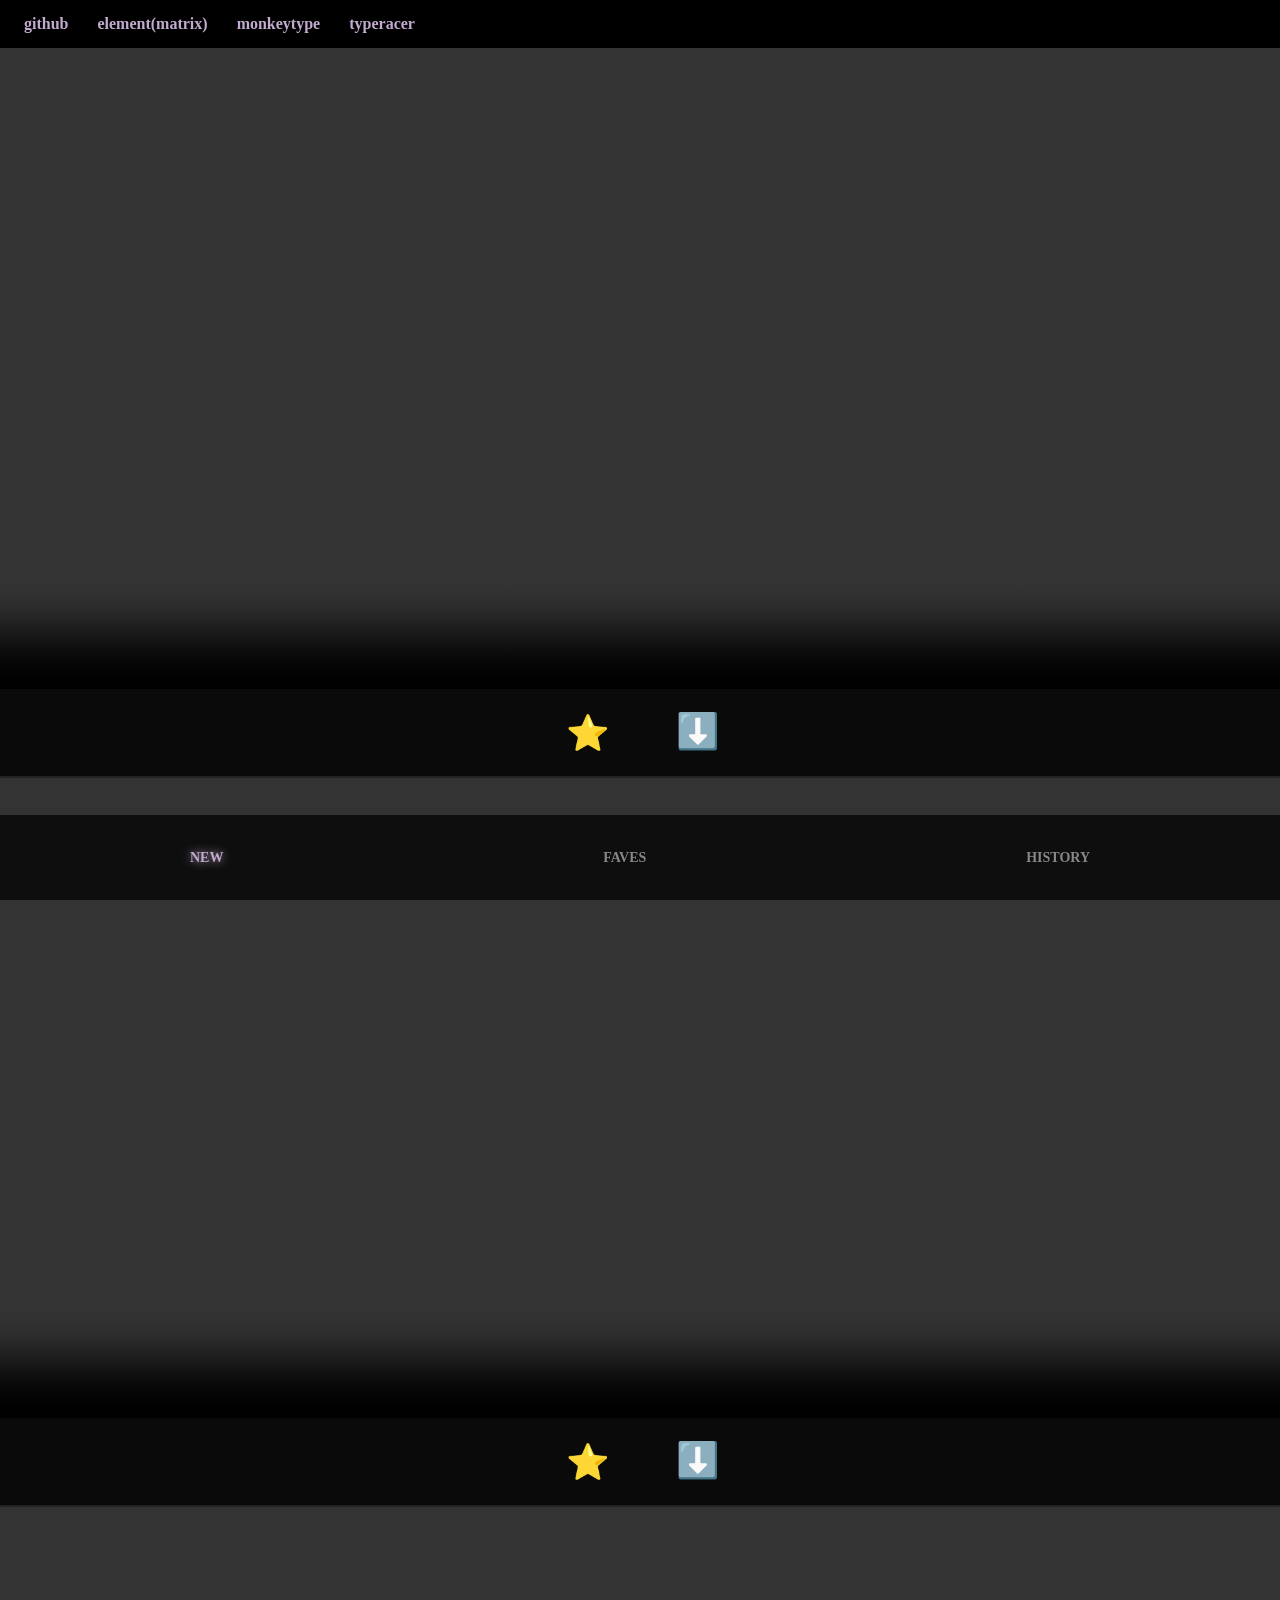
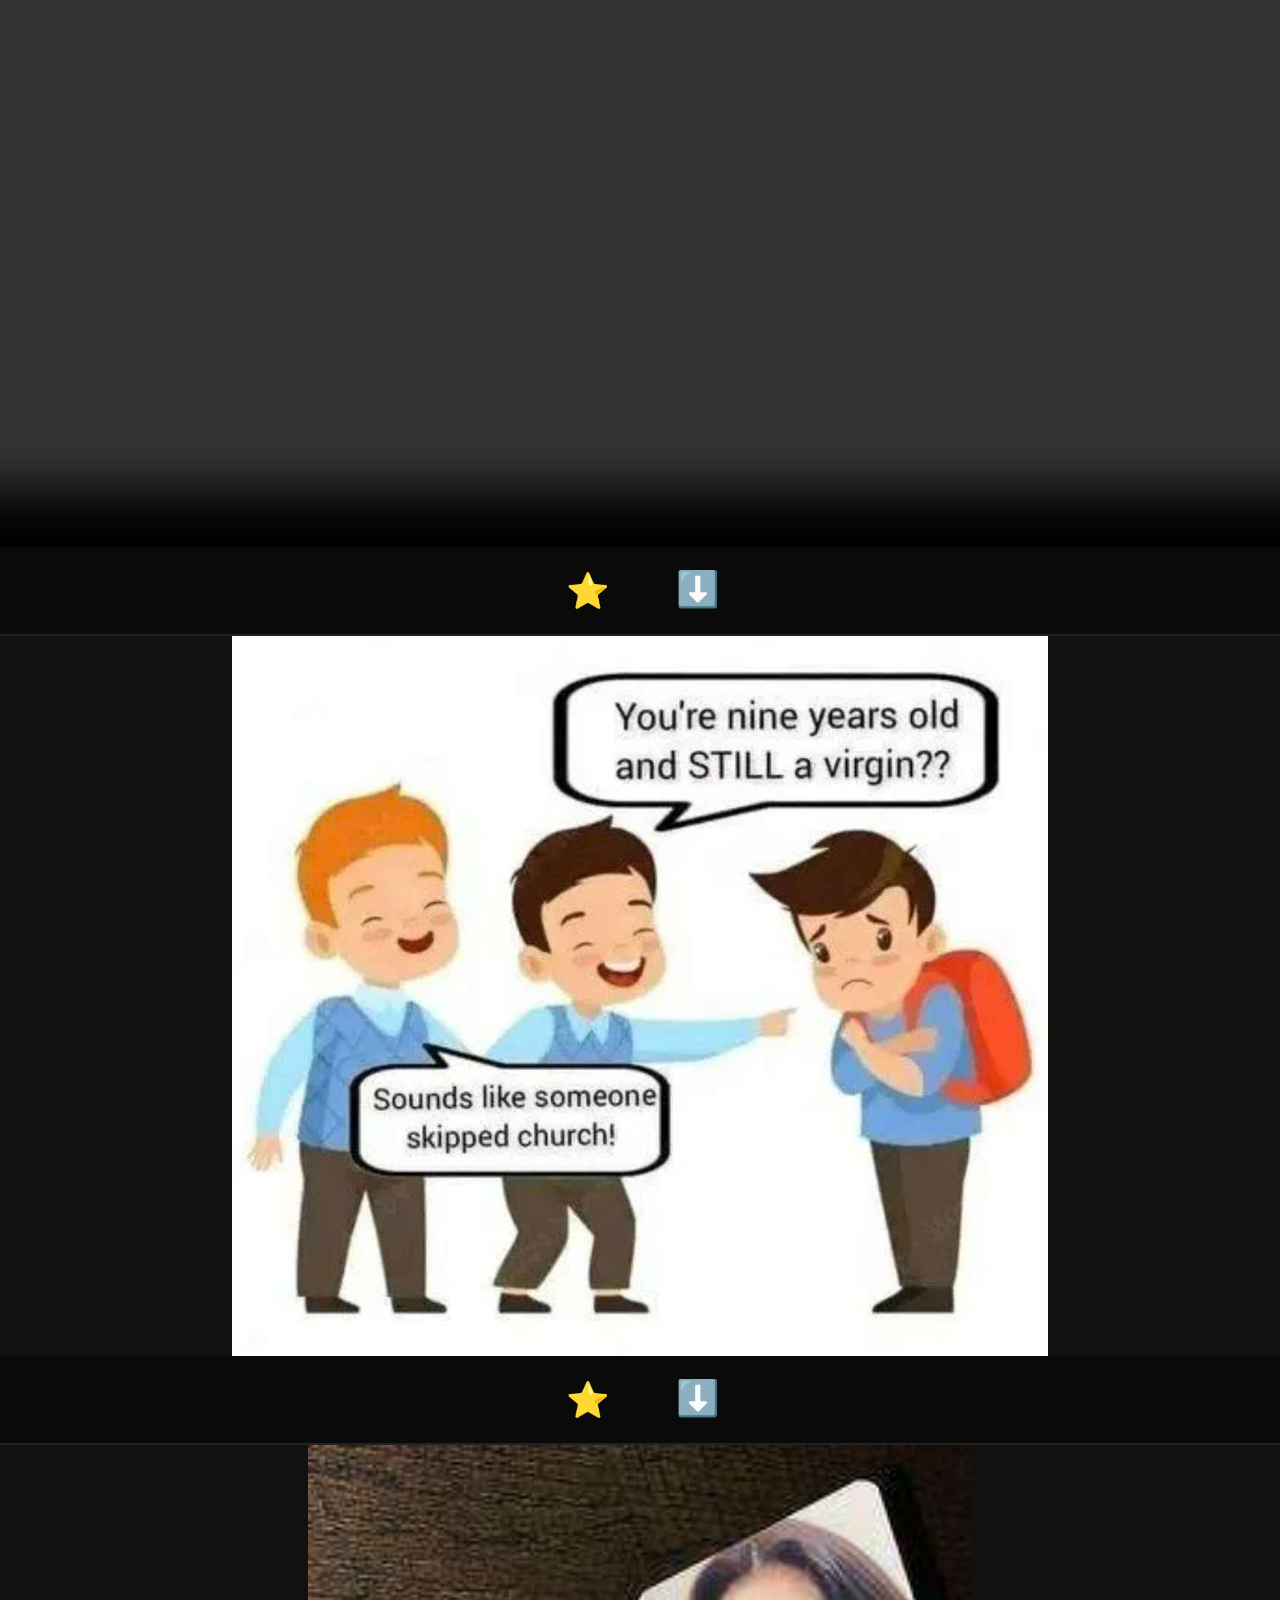
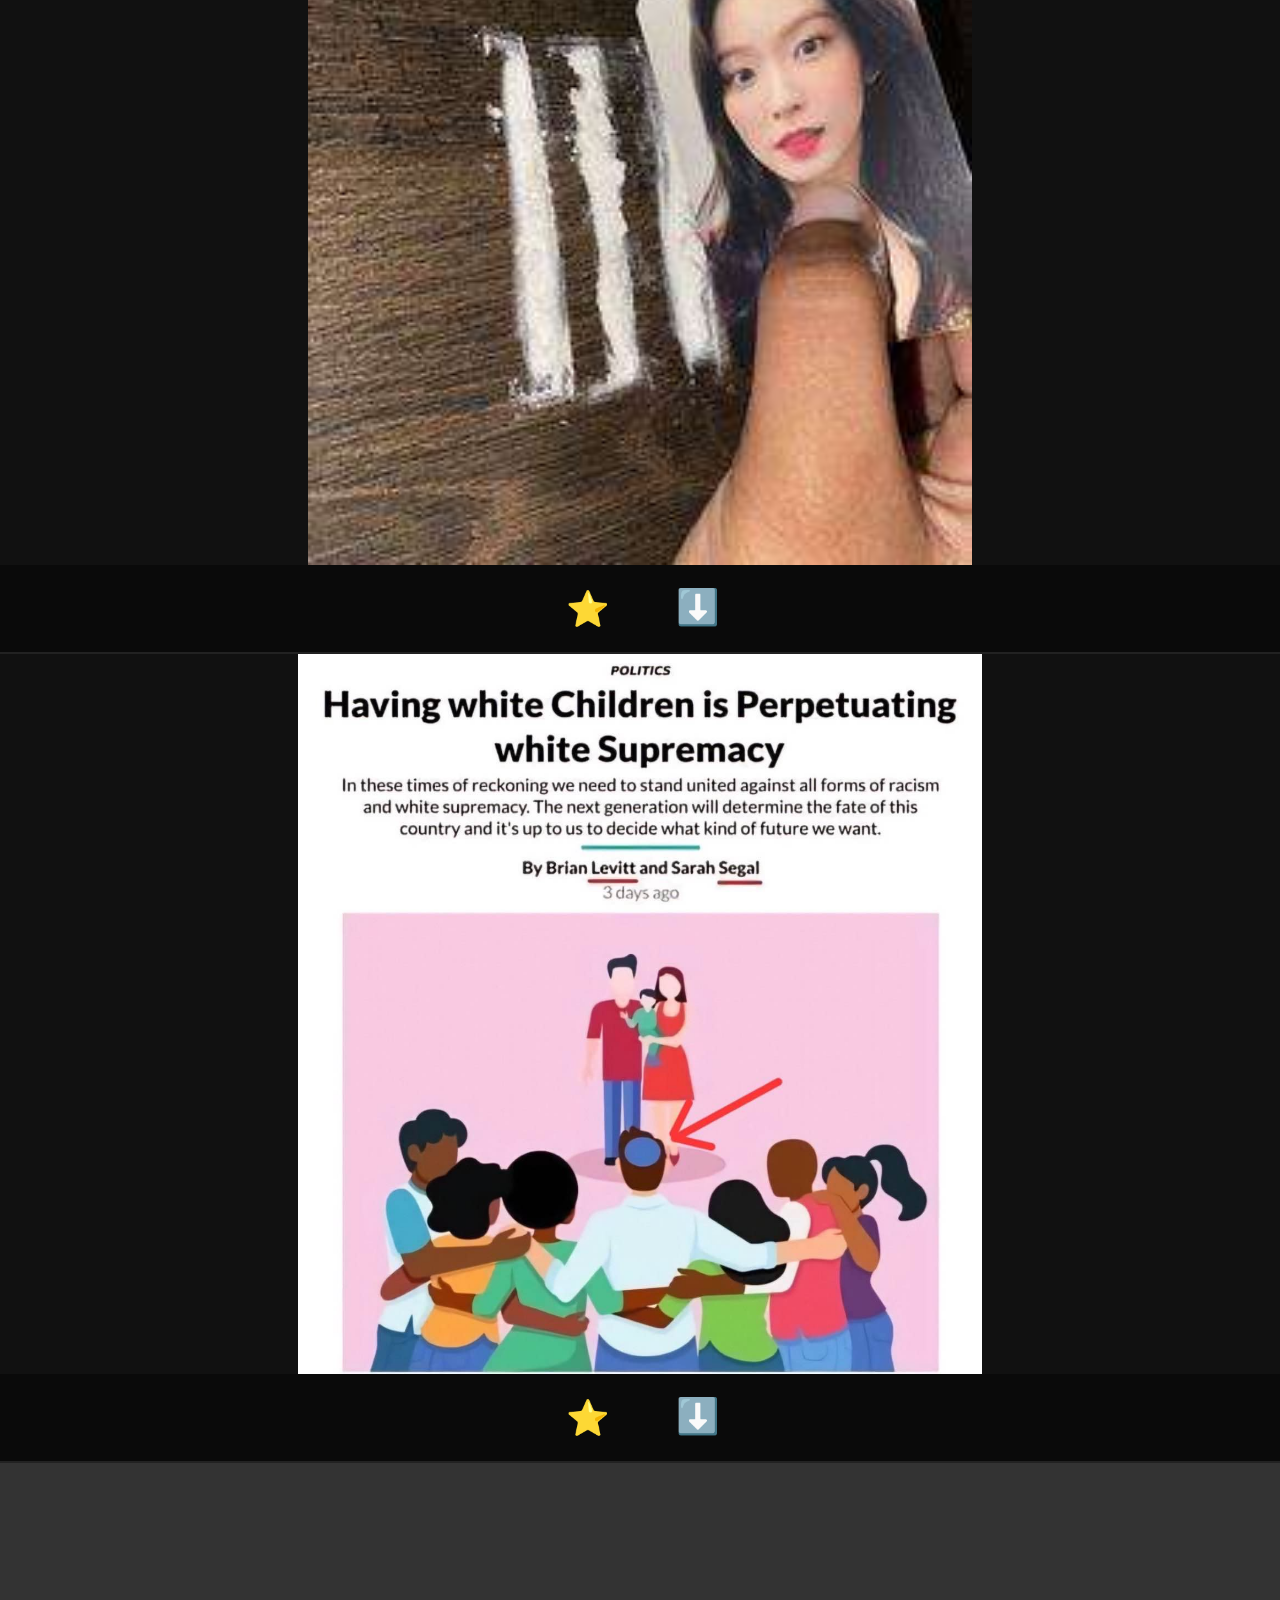
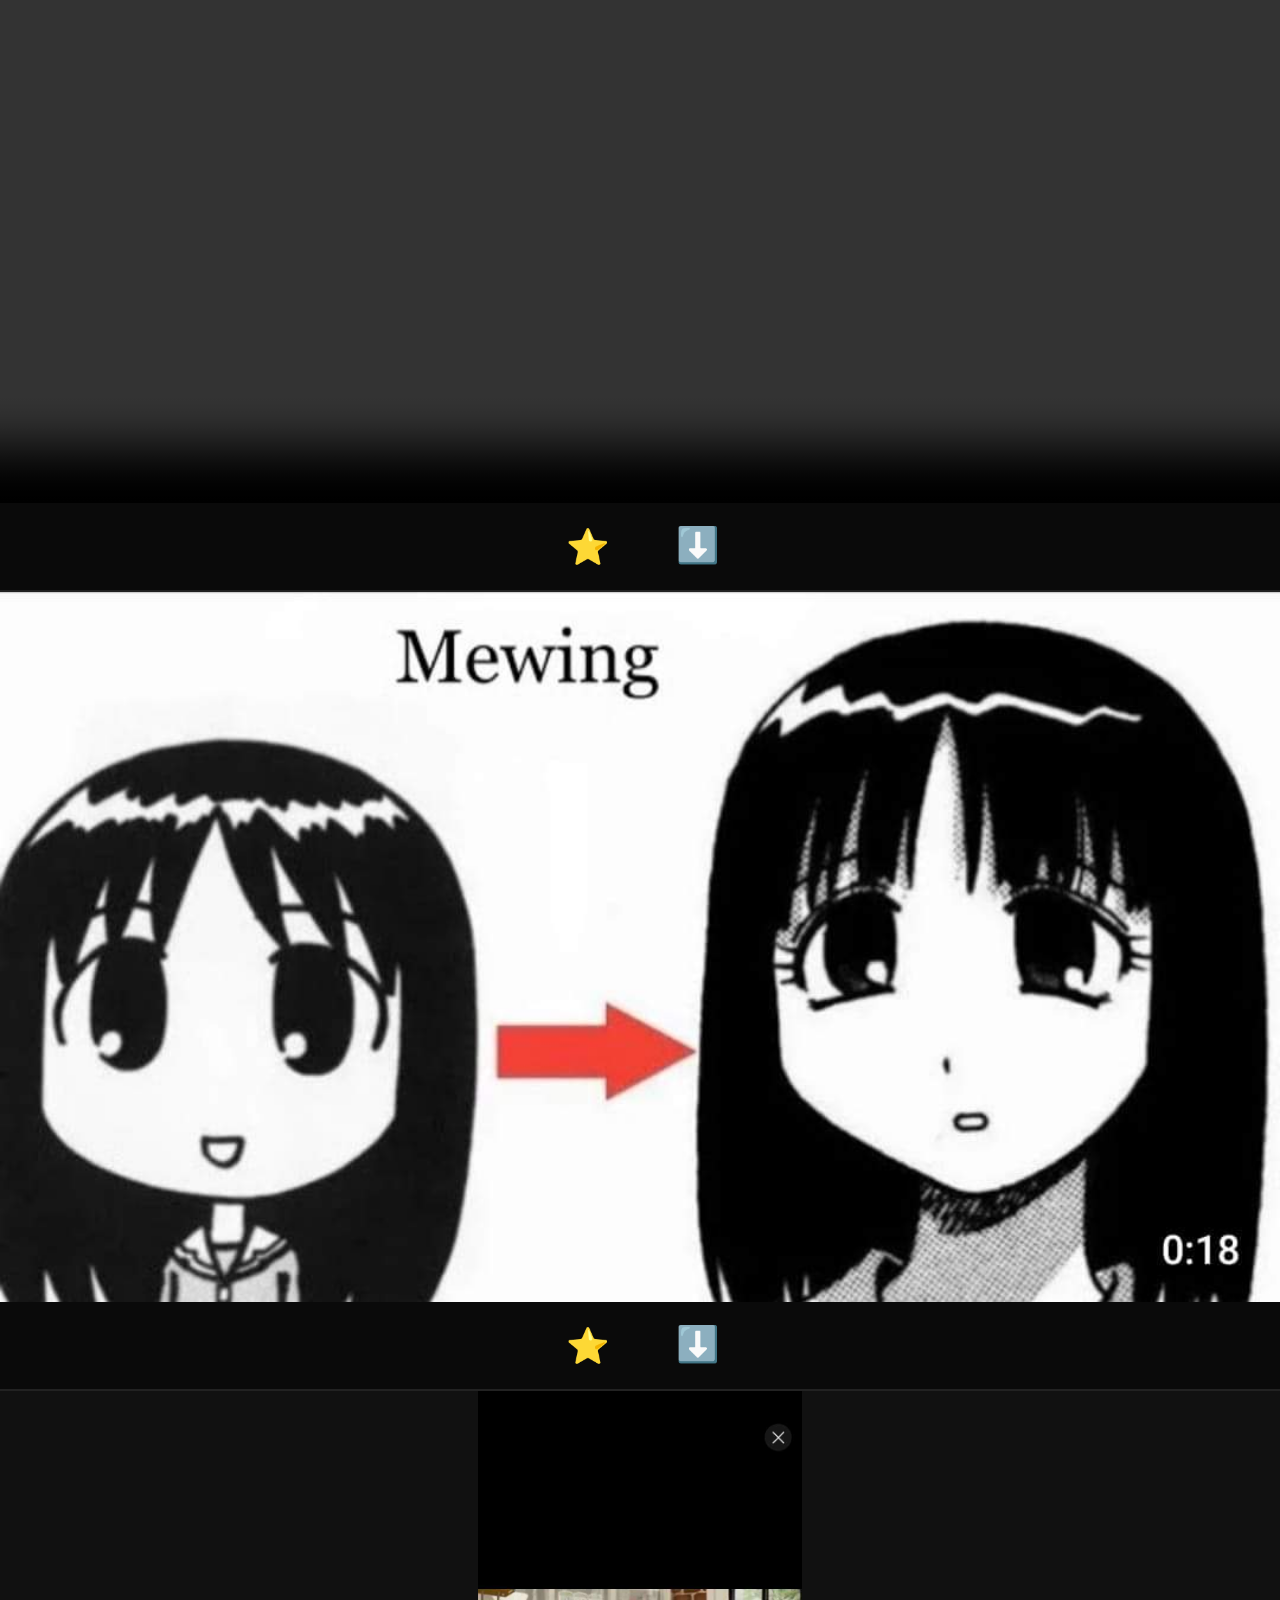
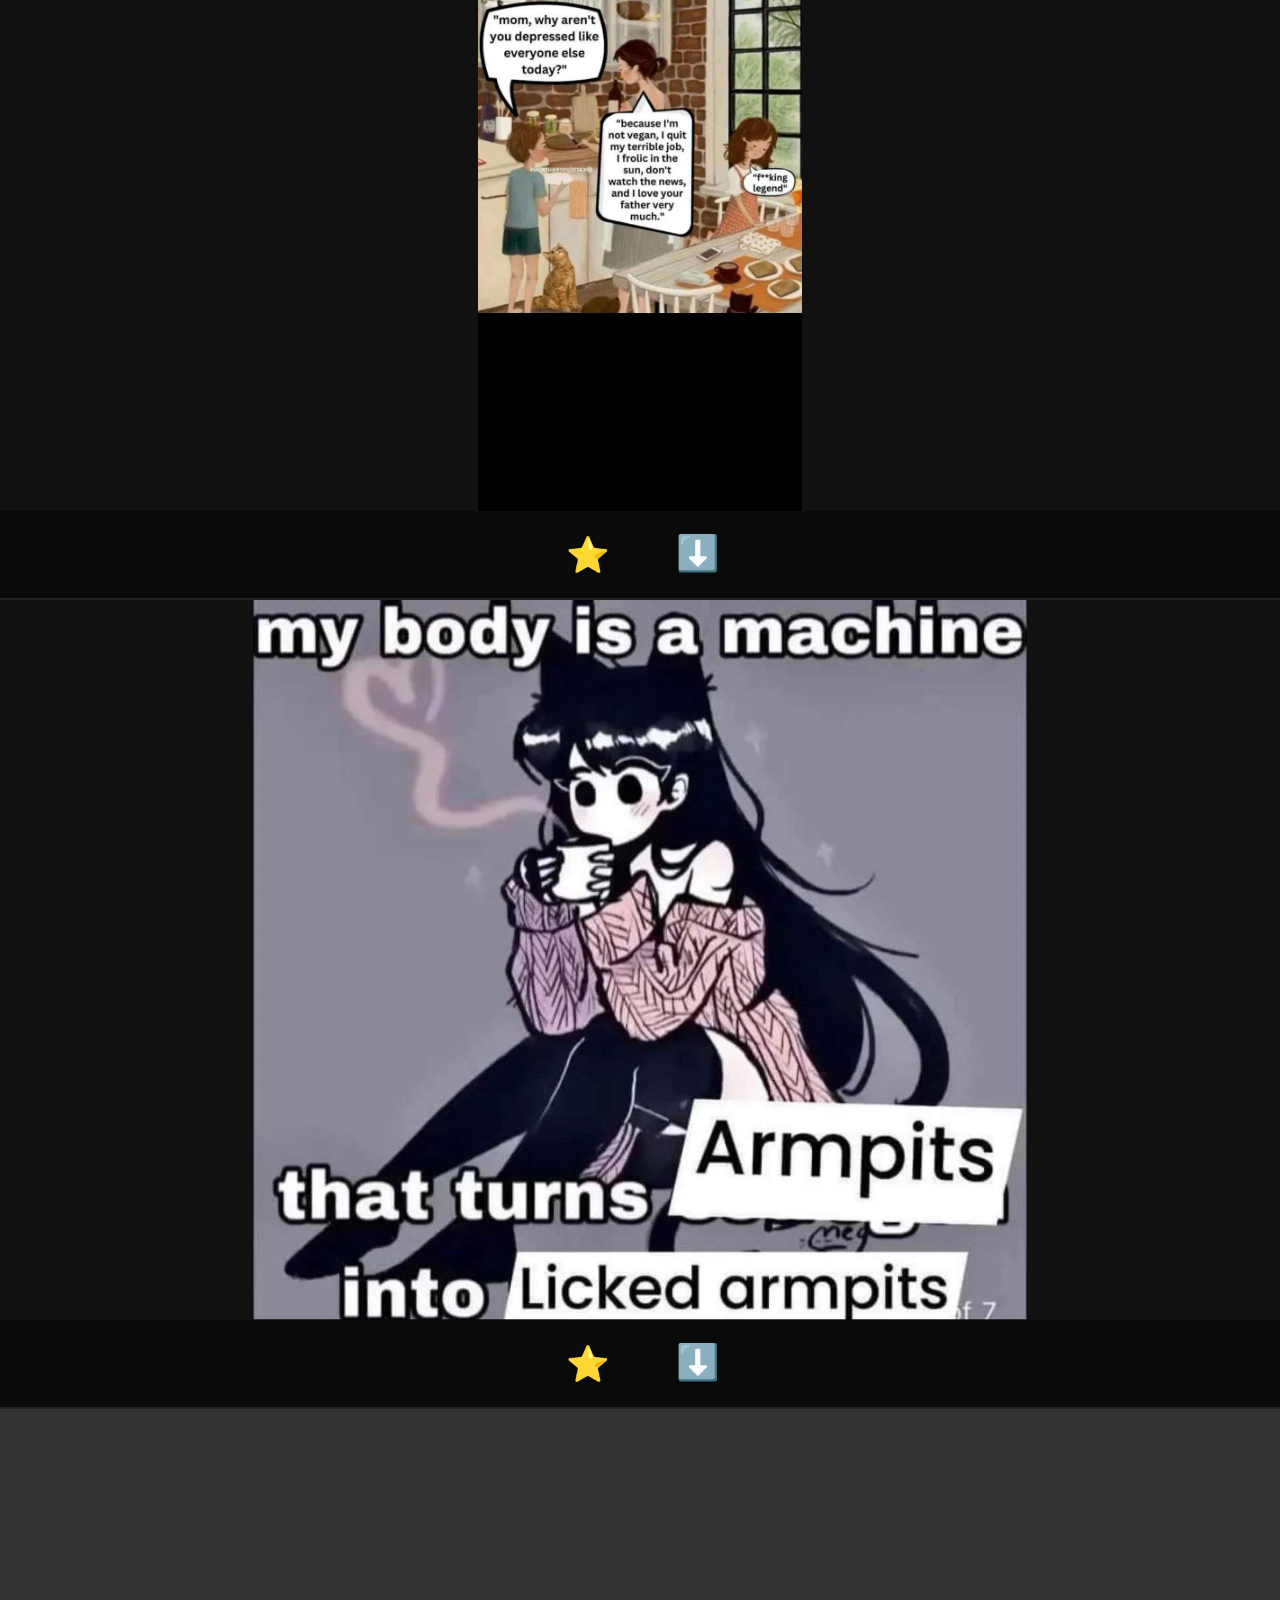
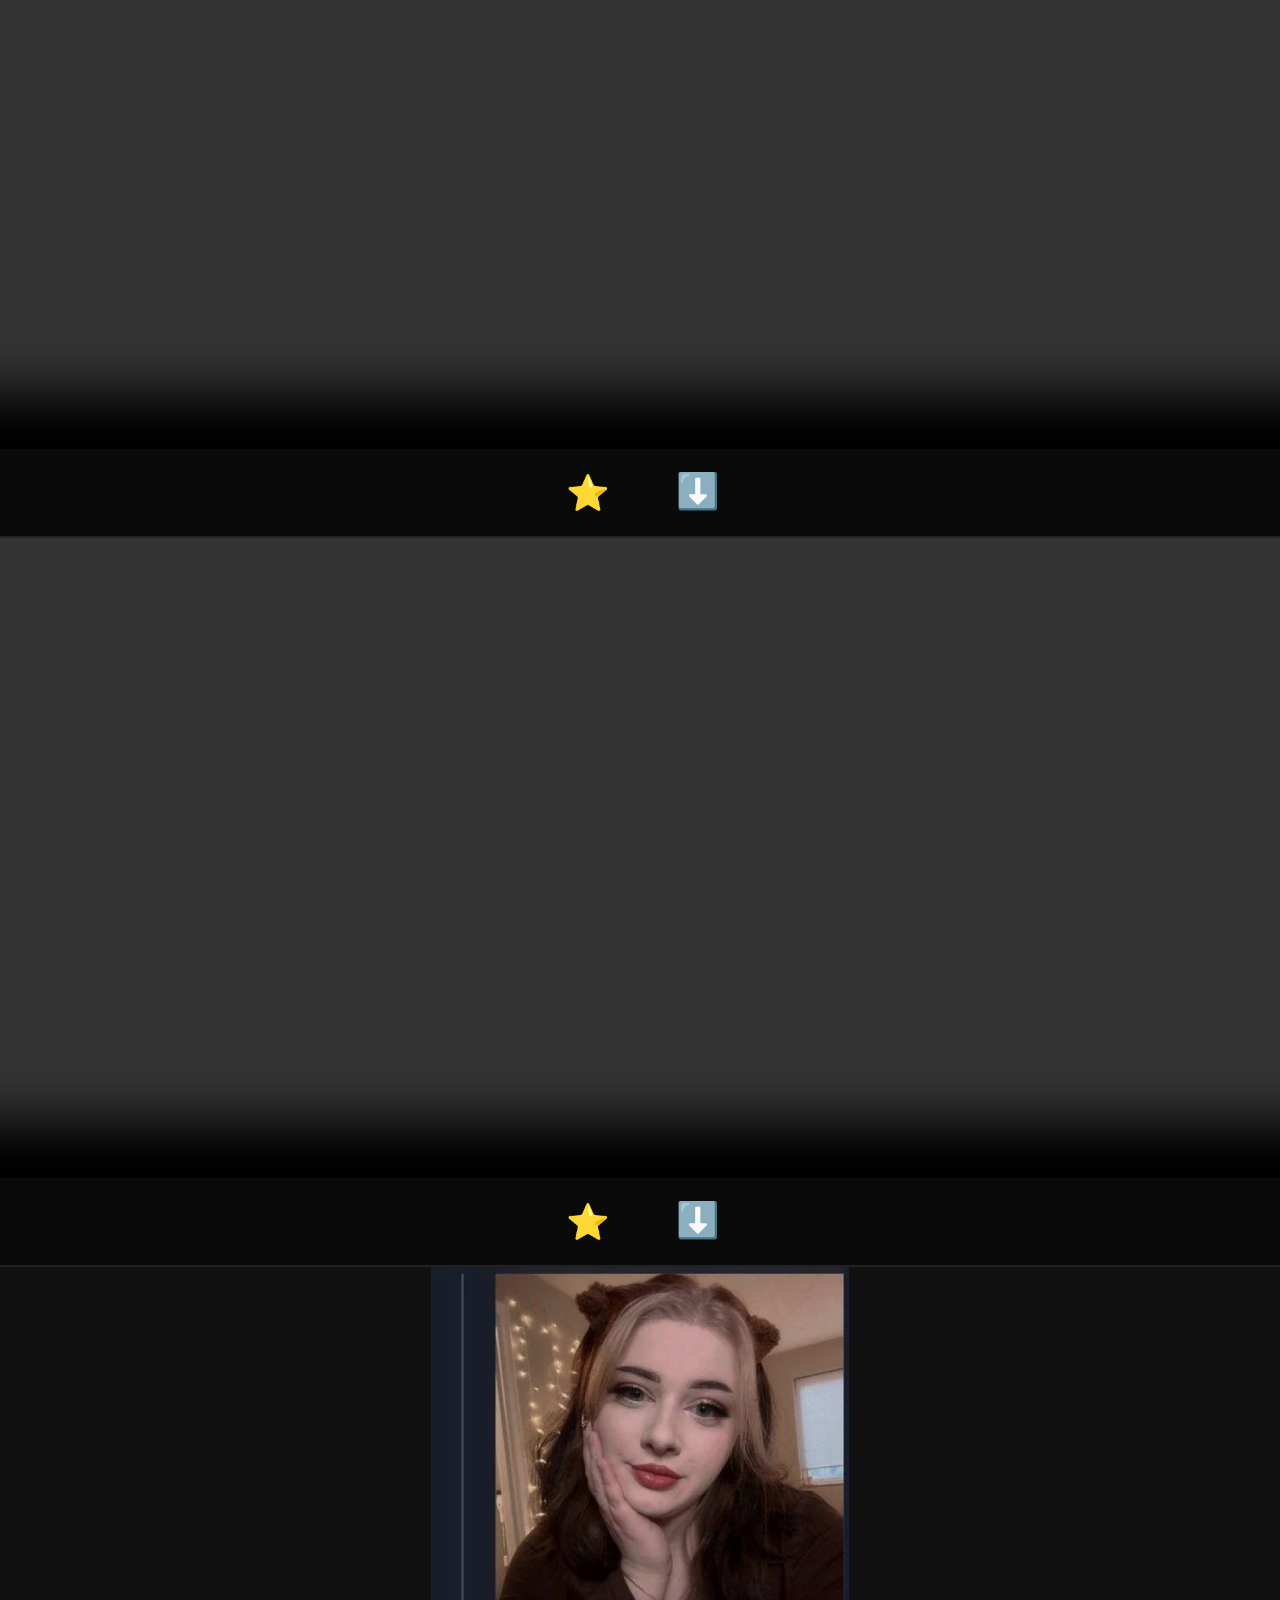
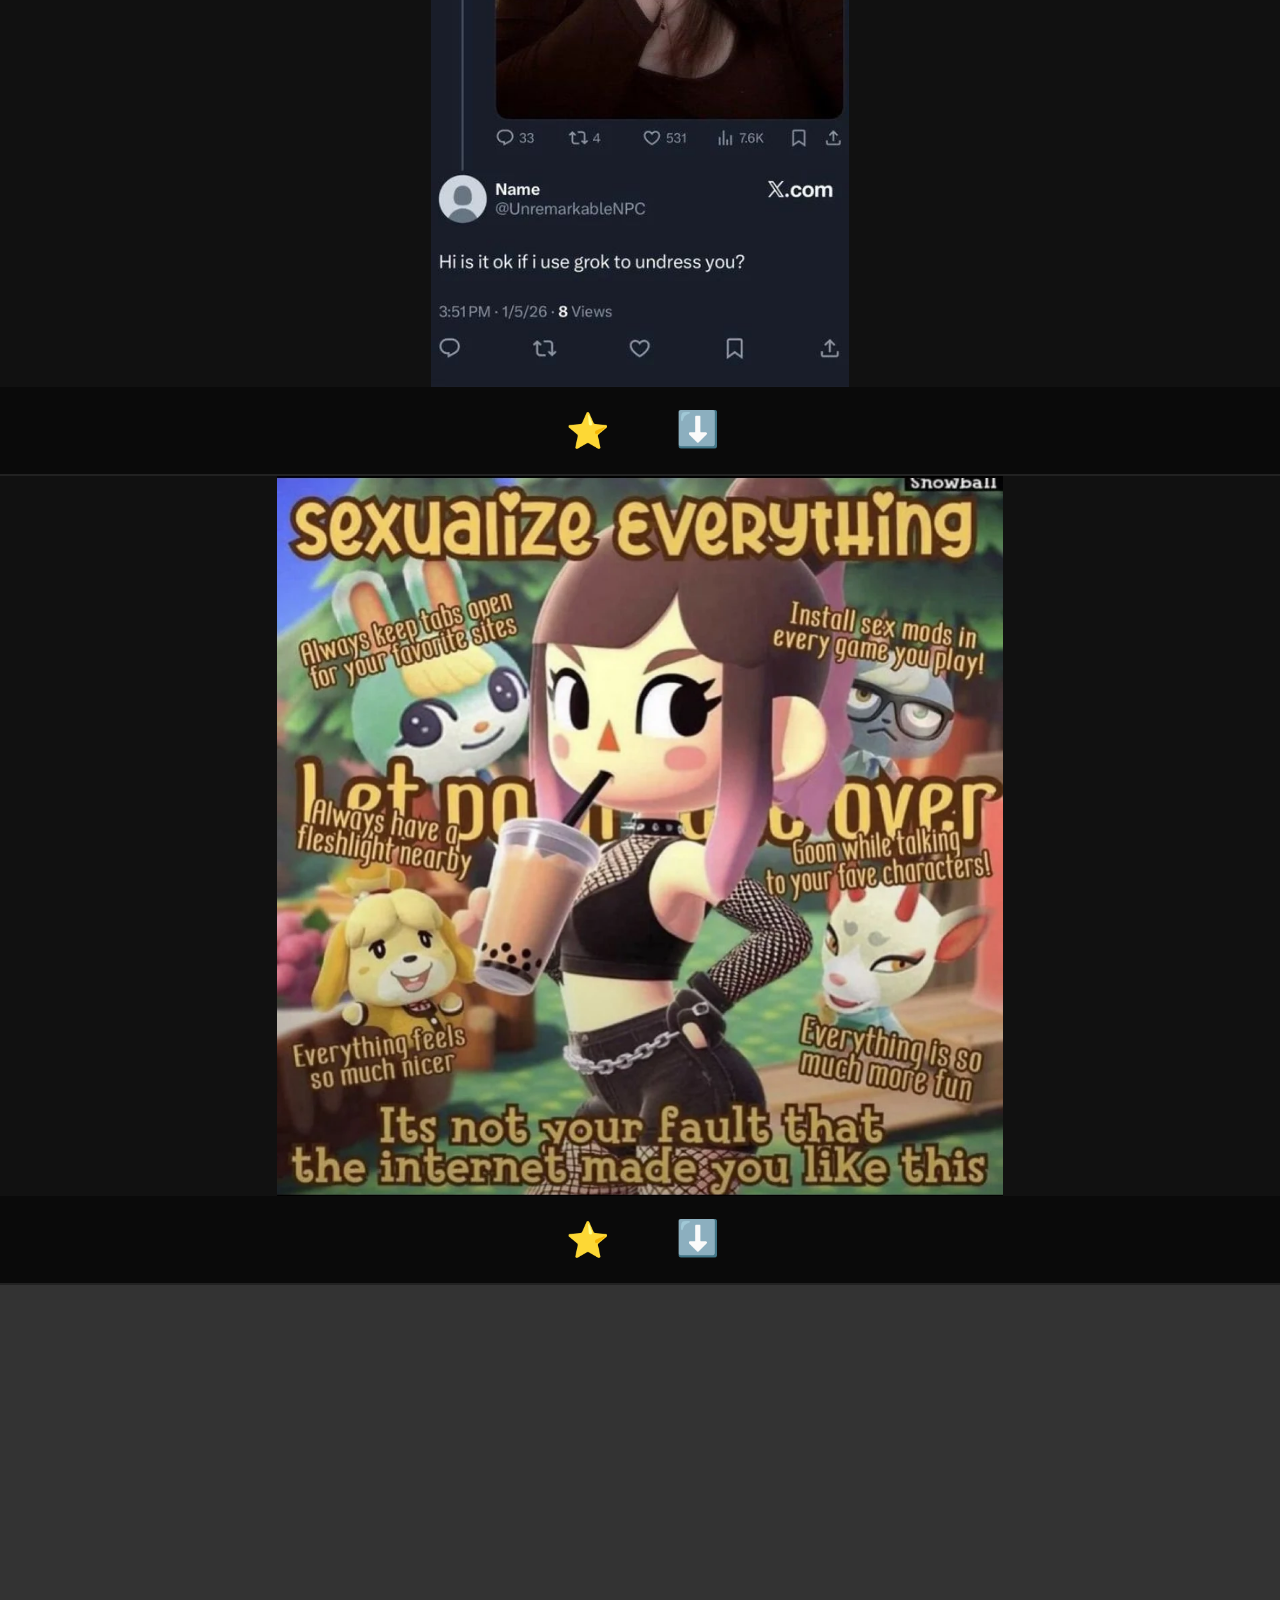
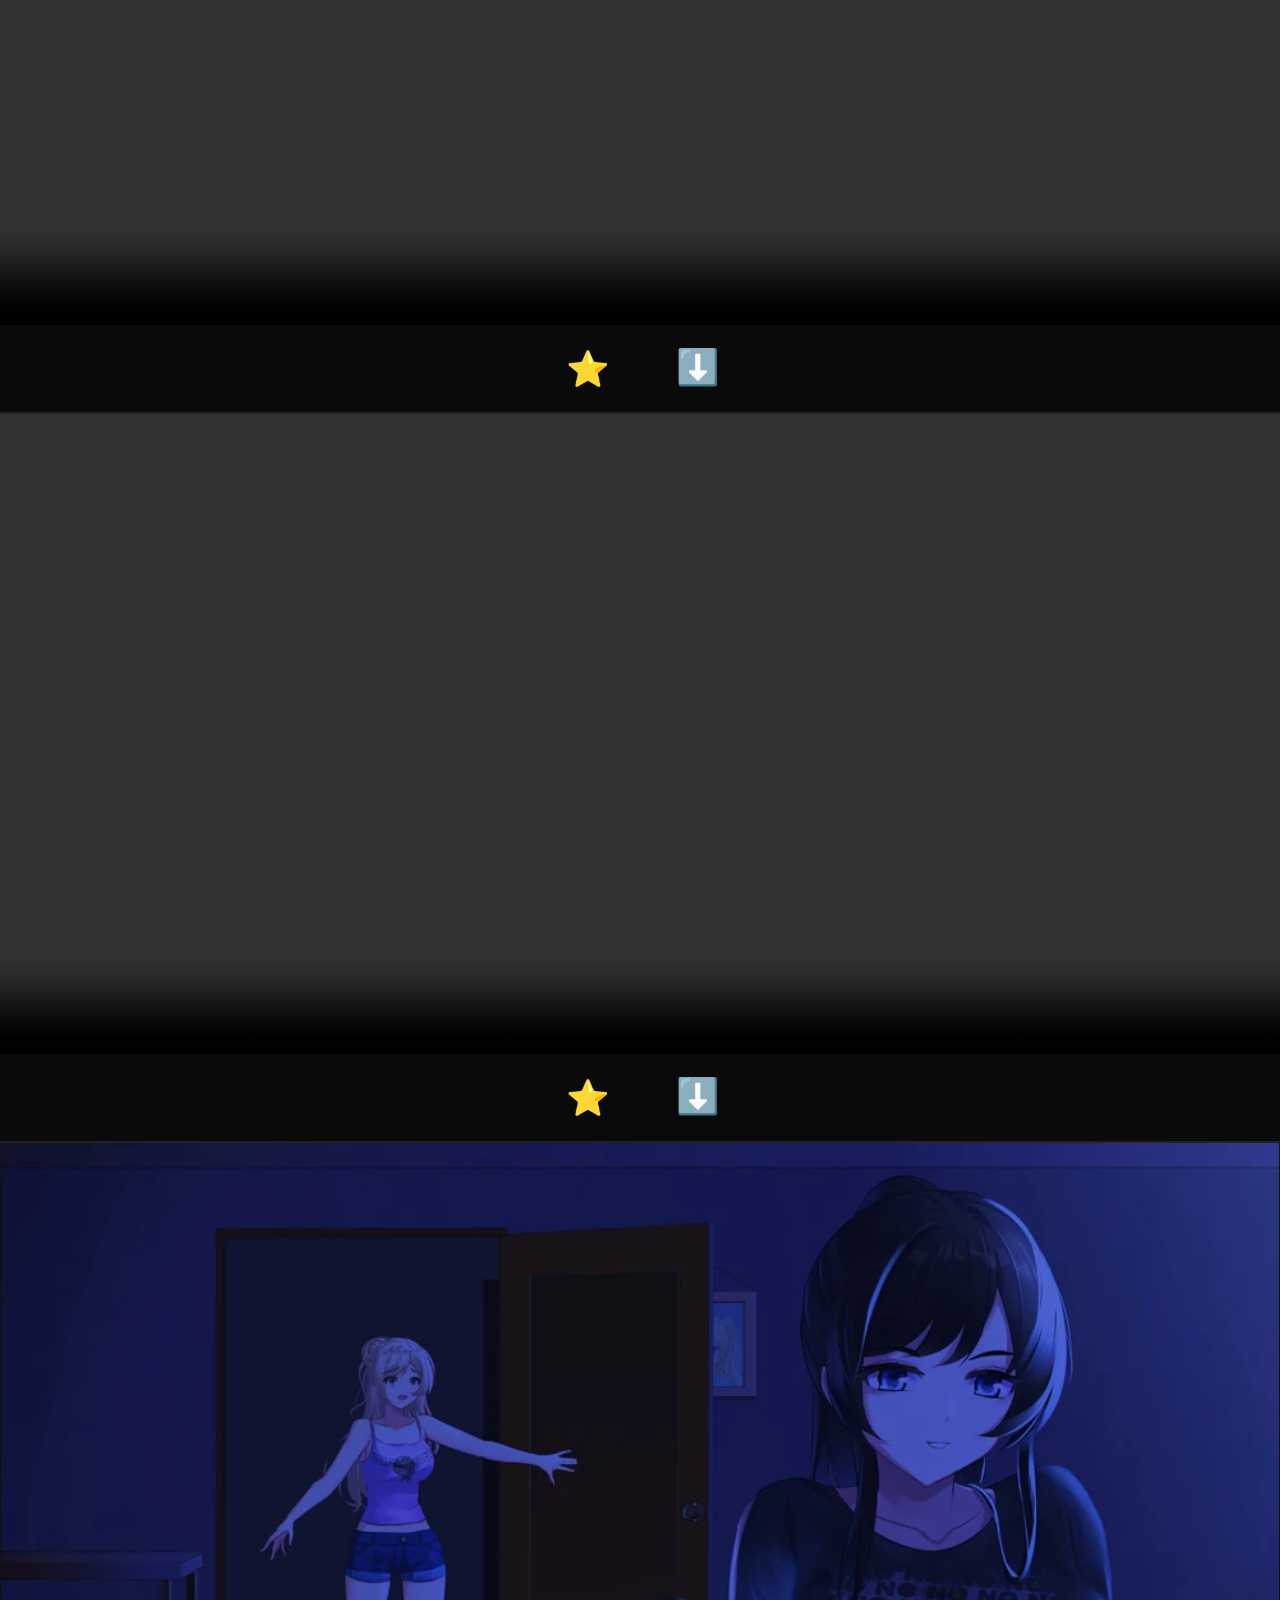
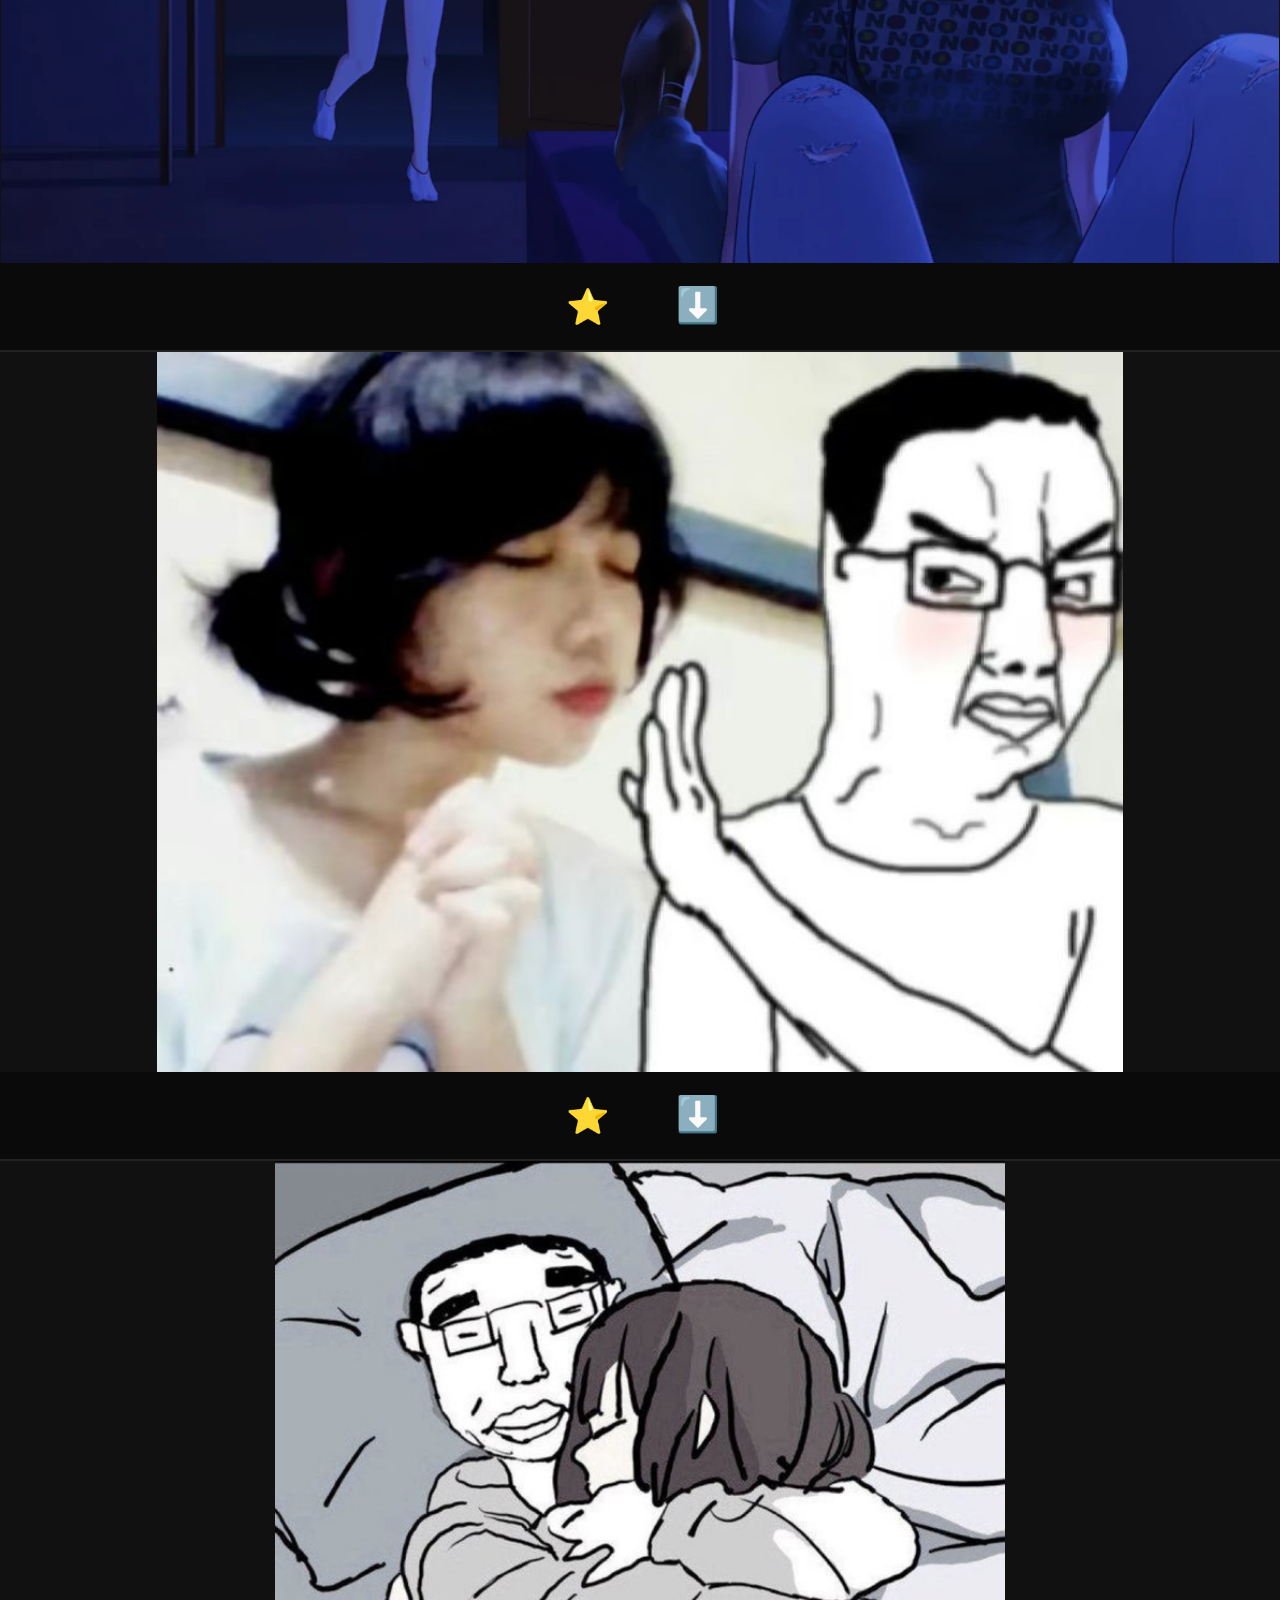
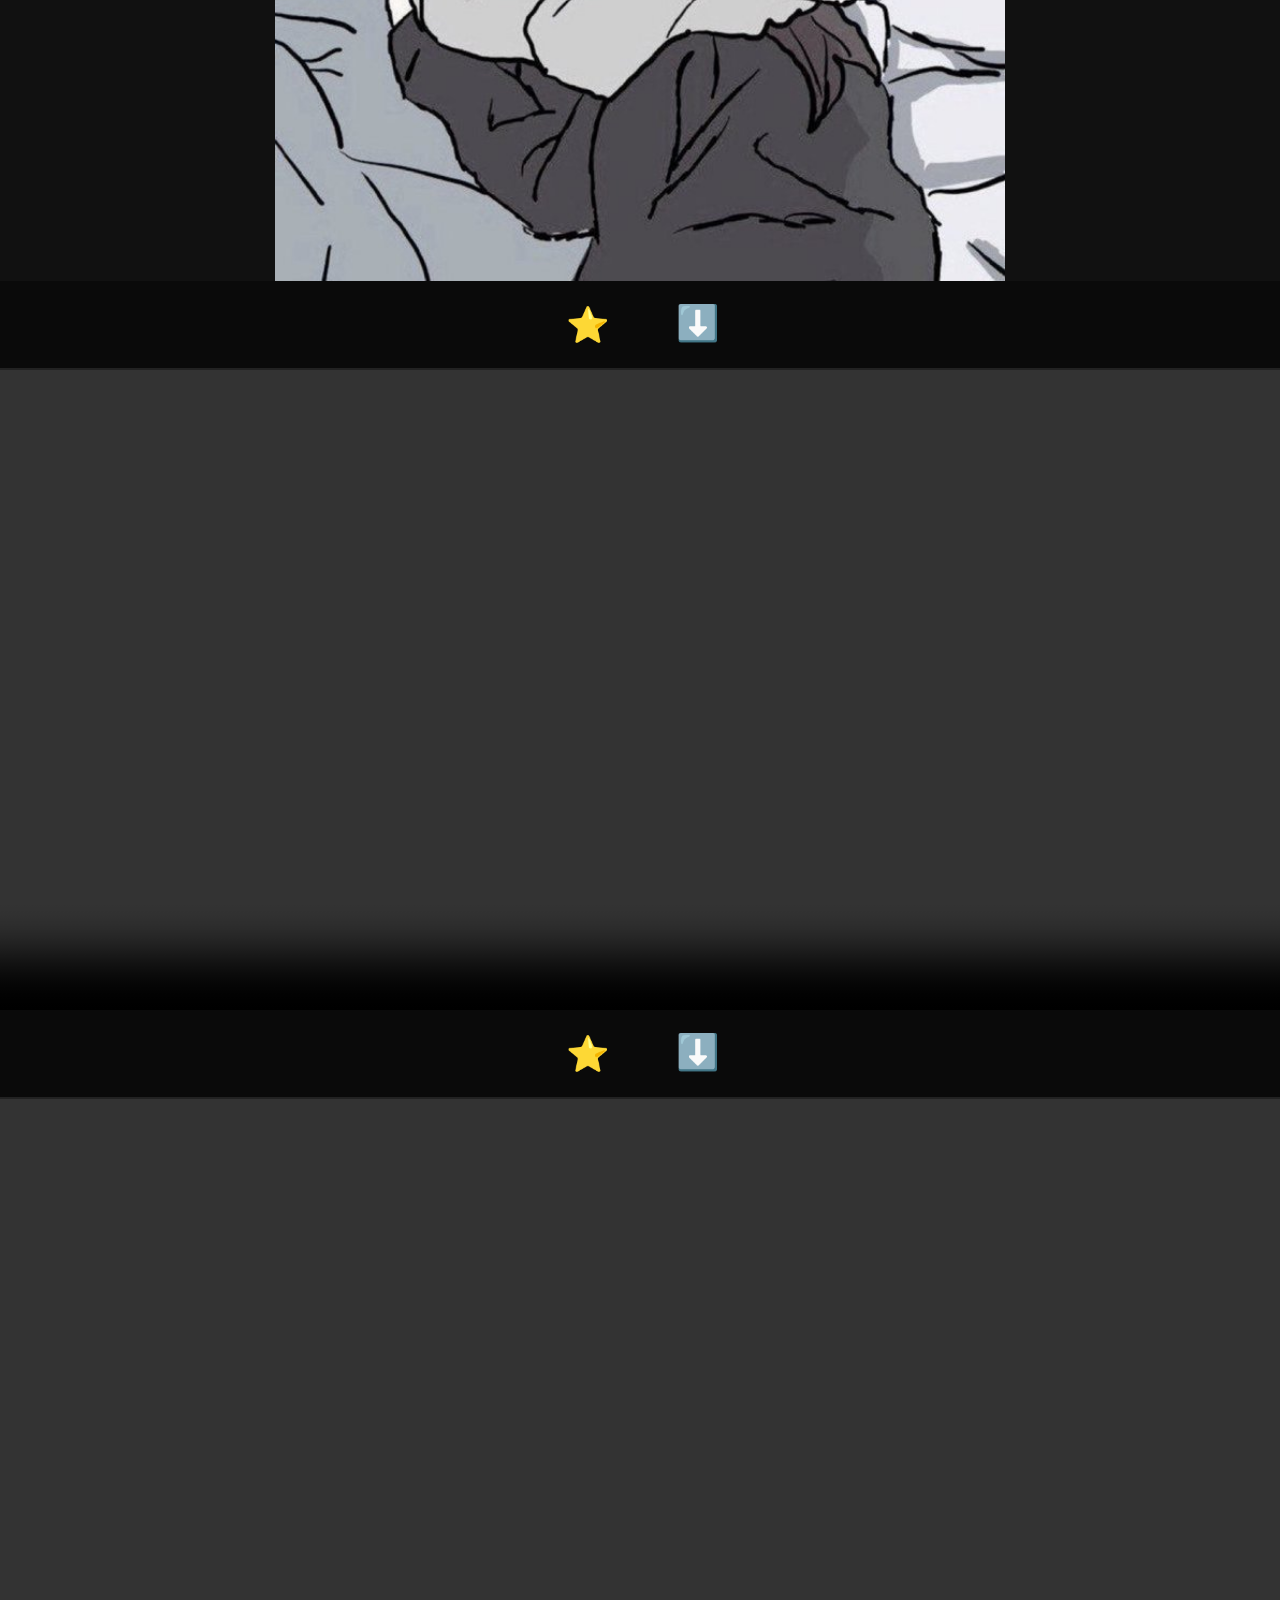
==== index.html @ a588b64b "Init" ====
<!DOCTYPE html>
<html lang="en">
<head>
    <meta charset="UTF-8">
    <link rel="stylesheet" href="main.css">
    <title>joe mama</title>
</head>
<body>
    <header>
        <p><a href="https://github.com">github</a></p>
        <p><a href="https://app.element.io/#/user/@0ve:matrix.org">element(matrix)</a></p>
        <p><a href="https://monkeytype.com/profile/ev0">monkeytype</a></p>
        <p><a href="https://data.typeracer.com/pit/profile?user=0ve0">typeracer</a></p>
    </header>

    <div class="meme-grid" id="videoContainer"></div>

    <script src="main.js"></script>
</body>
</html>
---- main.css ----
body {
    background-color: #000000;
    color: #ffffff;
    margin: 0; padding: 0; 
    font-family: 'Georgia', serif;
}

header { 
    display: flex; flex-wrap: wrap; gap: 20px; padding: 15px; 
    border-bottom: 1px solid #333; width: 100%; box-sizing: border-box;
}

header p { margin-left: 1vh; margin-bottom: 0; margin-top: 0; }

header a { font-weight: bold; text-decoration: none; color: #c2abce; }
header a:hover { text-decoration: underline; color: #ffffff; }

a { text-decoration: none; color: #c2abce; }

#videoContainer { 
    display: grid; grid-template-columns: 1fr; gap: 0px; 
    width: 100%; box-sizing: border-box; padding-bottom: 120px;
}

@media (min-width: 1400px) {
    #videoContainer { grid-template-columns: repeat(2, 1fr); }
}

video, img { 
    width: 100%; height: auto; max-height: 80vh;
    background: #111; object-fit: contain; display: block;
}

.meme-wrapper {
    position: relative; border-bottom: 2px solid #222; background: #0a0a0a;
}

.controls { display: flex; justify-content: center; gap: 60px; padding: 25px; }

.btn {
    background: none; border: none; cursor: pointer;
    font-size: 35px; 
    color: #555; 
    transition: transform 0.2s cubic-bezier(0.175, 0.885, 0.32, 1.275), color 0.2s;
    text-decoration: none !important;
    display: inline-block;
    line-height: 1;
}

.btn:hover { transform: scale(1.5); color: #fff; text-decoration: none !important; }

.btn-fav.active { color: #ffeb3b !important; }
.btn-seen.active { color: #00d4ff !important; }

.footer-nav {
    position: fixed; bottom: 0; left: 0; right: 0; height: 85px;
    background: rgba(10, 10, 10, 0.9); backdrop-filter: blur(15px);
    -webkit-backdrop-filter: blur(15px);
    display: flex; justify-content: space-around; align-items: center;
    border-top: 1px solid #333; z-index: 2000;
}

.nav-btn {
    background: none; border: none; color: #888; 
    font-weight: bold; cursor: pointer; font-size: 14px; font-family: inherit;
    text-decoration: none;
}
.nav-btn.active { color: #c2abce; text-shadow: 0 0 10px #c2abce; }

.nav-btn.back-btn {
    background: #c2abce; color: #000; border-radius: 20px;
    padding: 8px 18px; margin-right: 10px; font-size: 12px;
}

[data-tooltip] { position: relative; }
[data-tooltip]::after {
    content: attr(data-tooltip);
    position: absolute; bottom: 130%; left: 50%; transform: translateX(-50%);
    background: #000; color: #fff; padding: 5px 10px; border-radius: 4px;
    font-size: 11px; white-space: nowrap; opacity: 0; pointer-events: none; transition: 0.2s;
    border: 1px solid #444;
}
[data-tooltip]:hover::after { opacity: 1; }
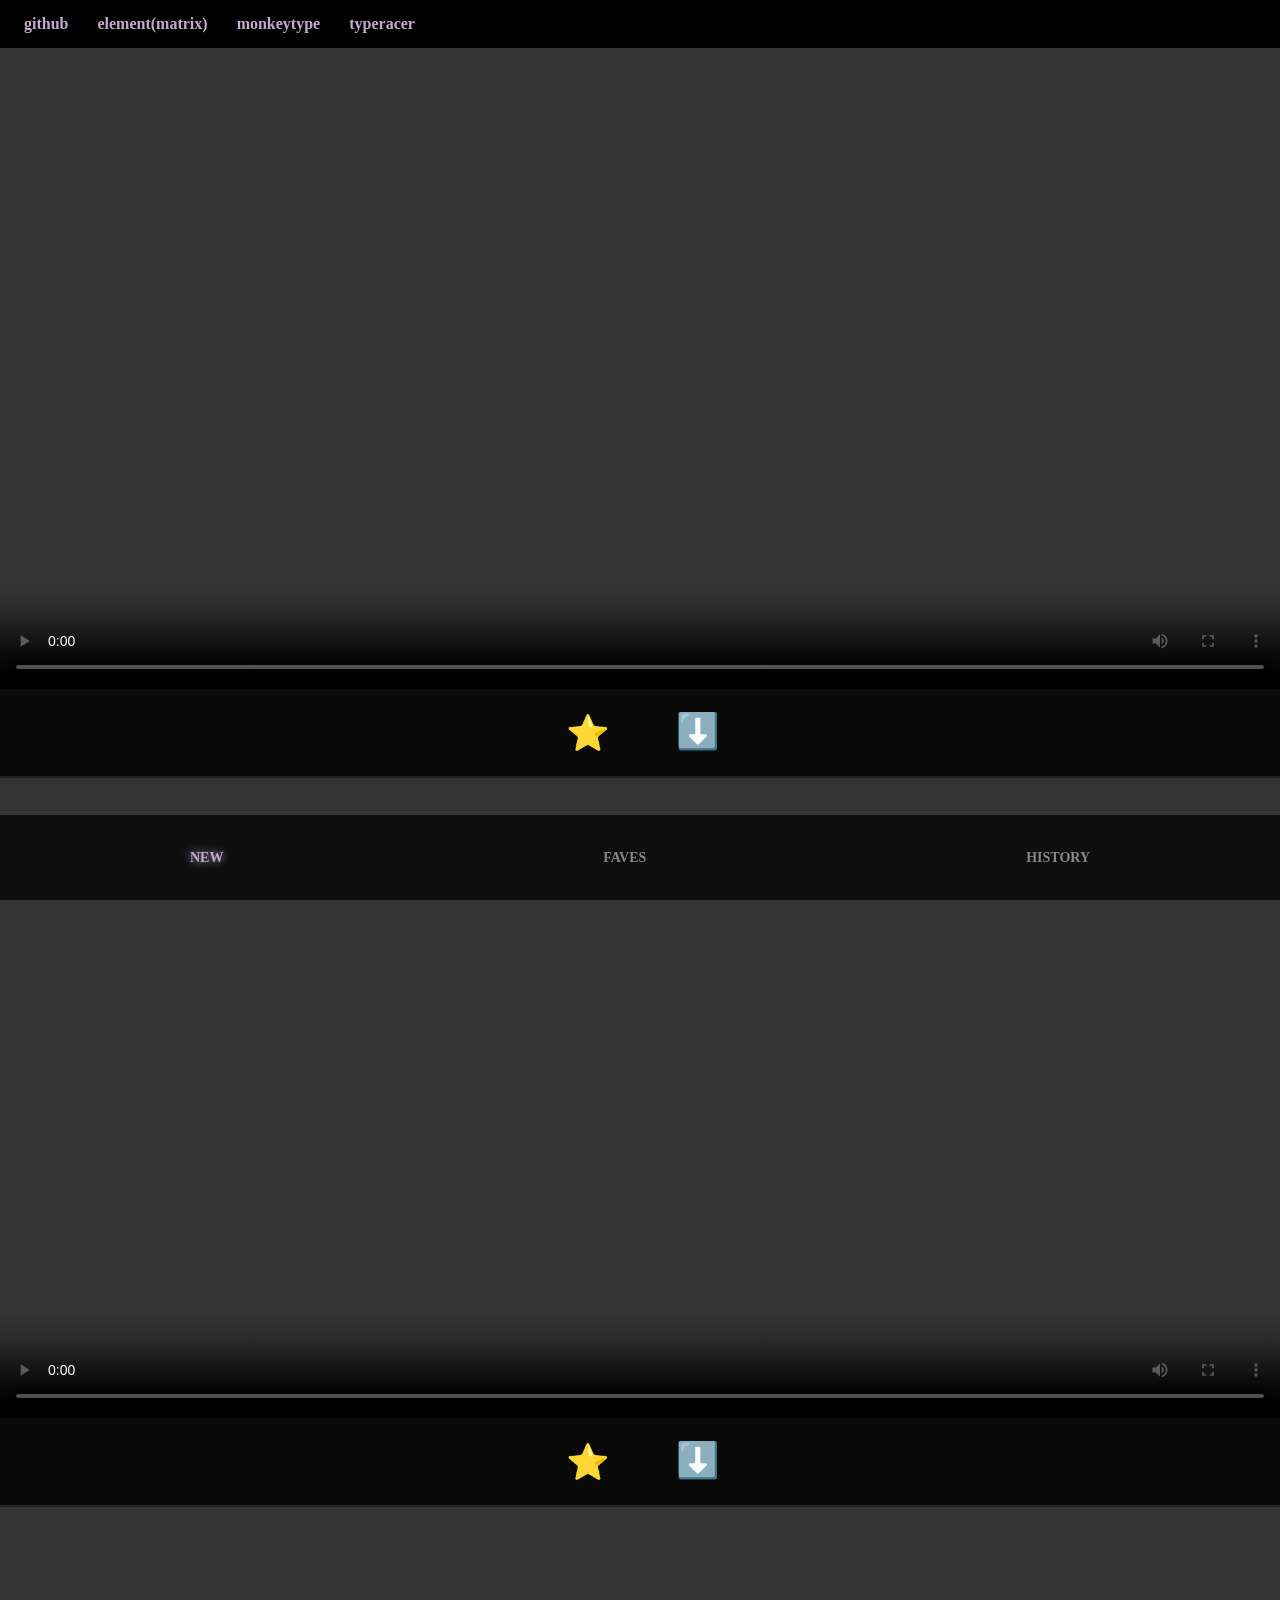
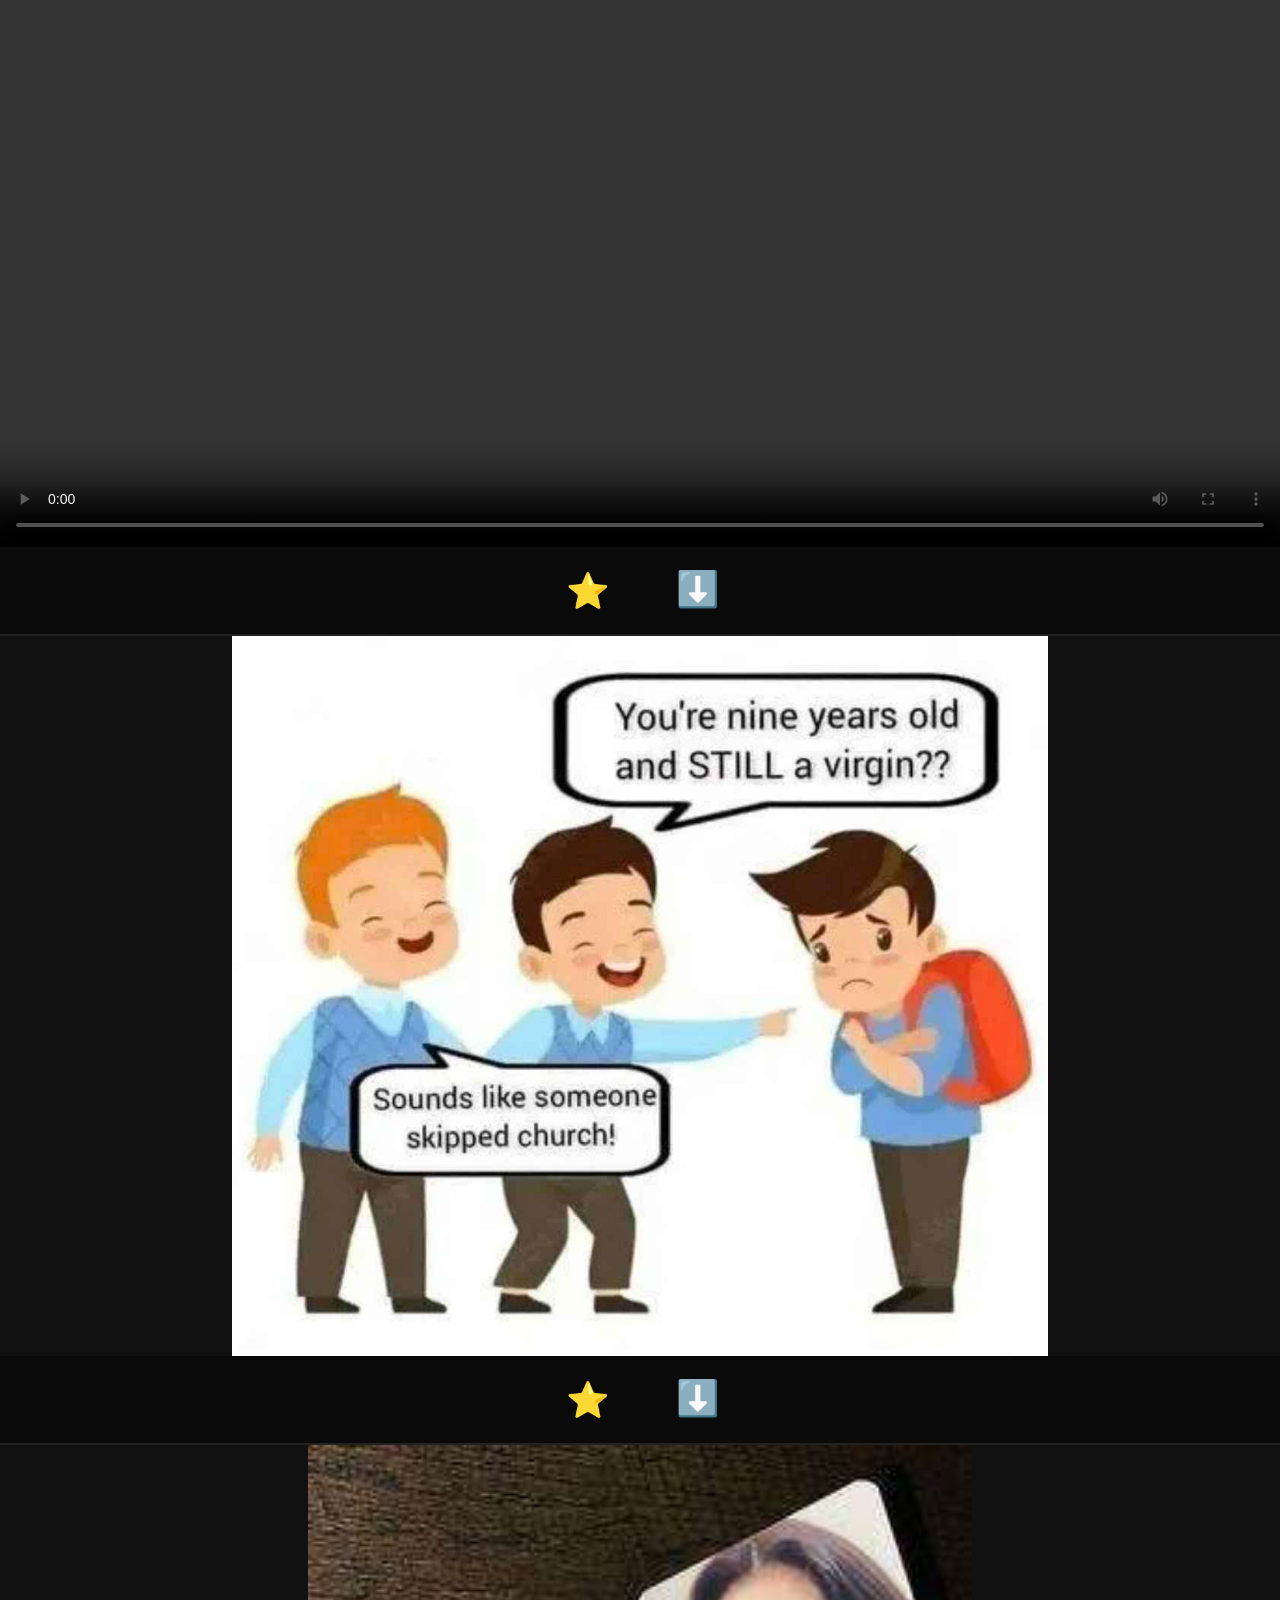
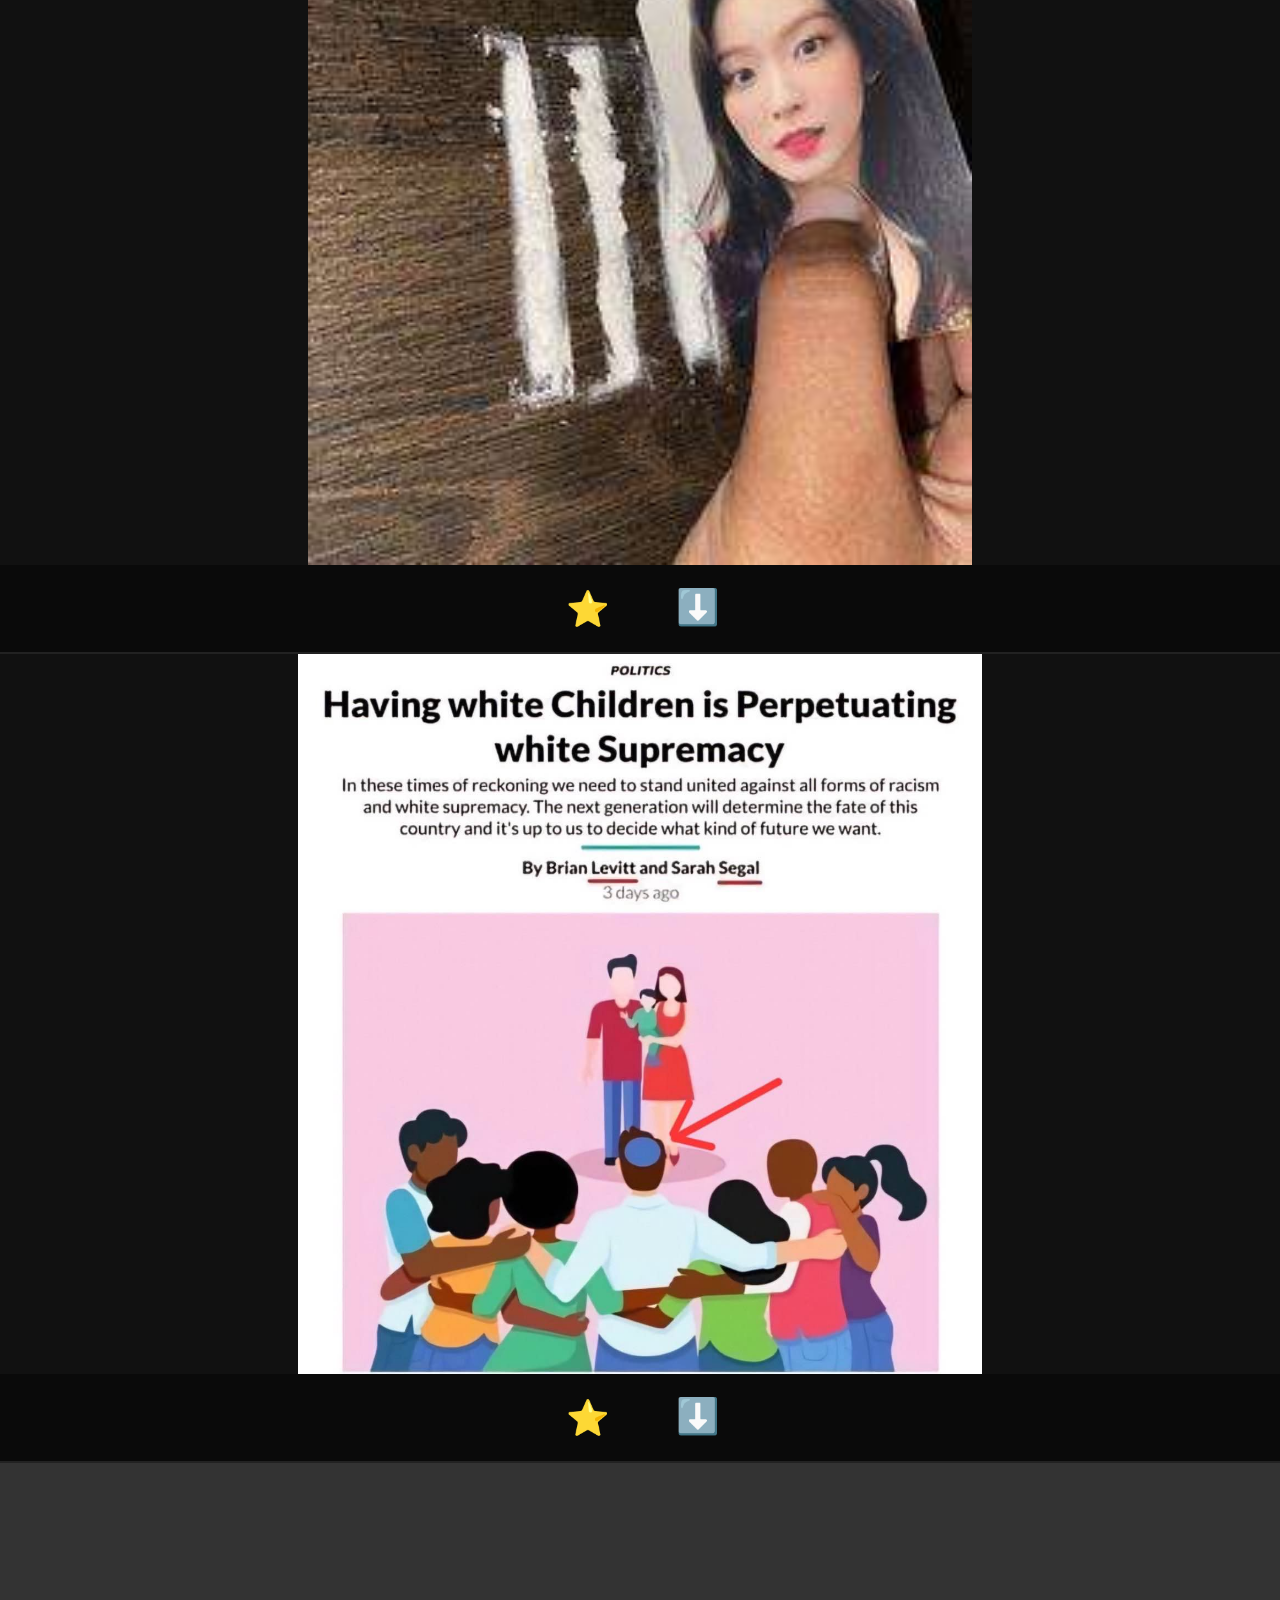
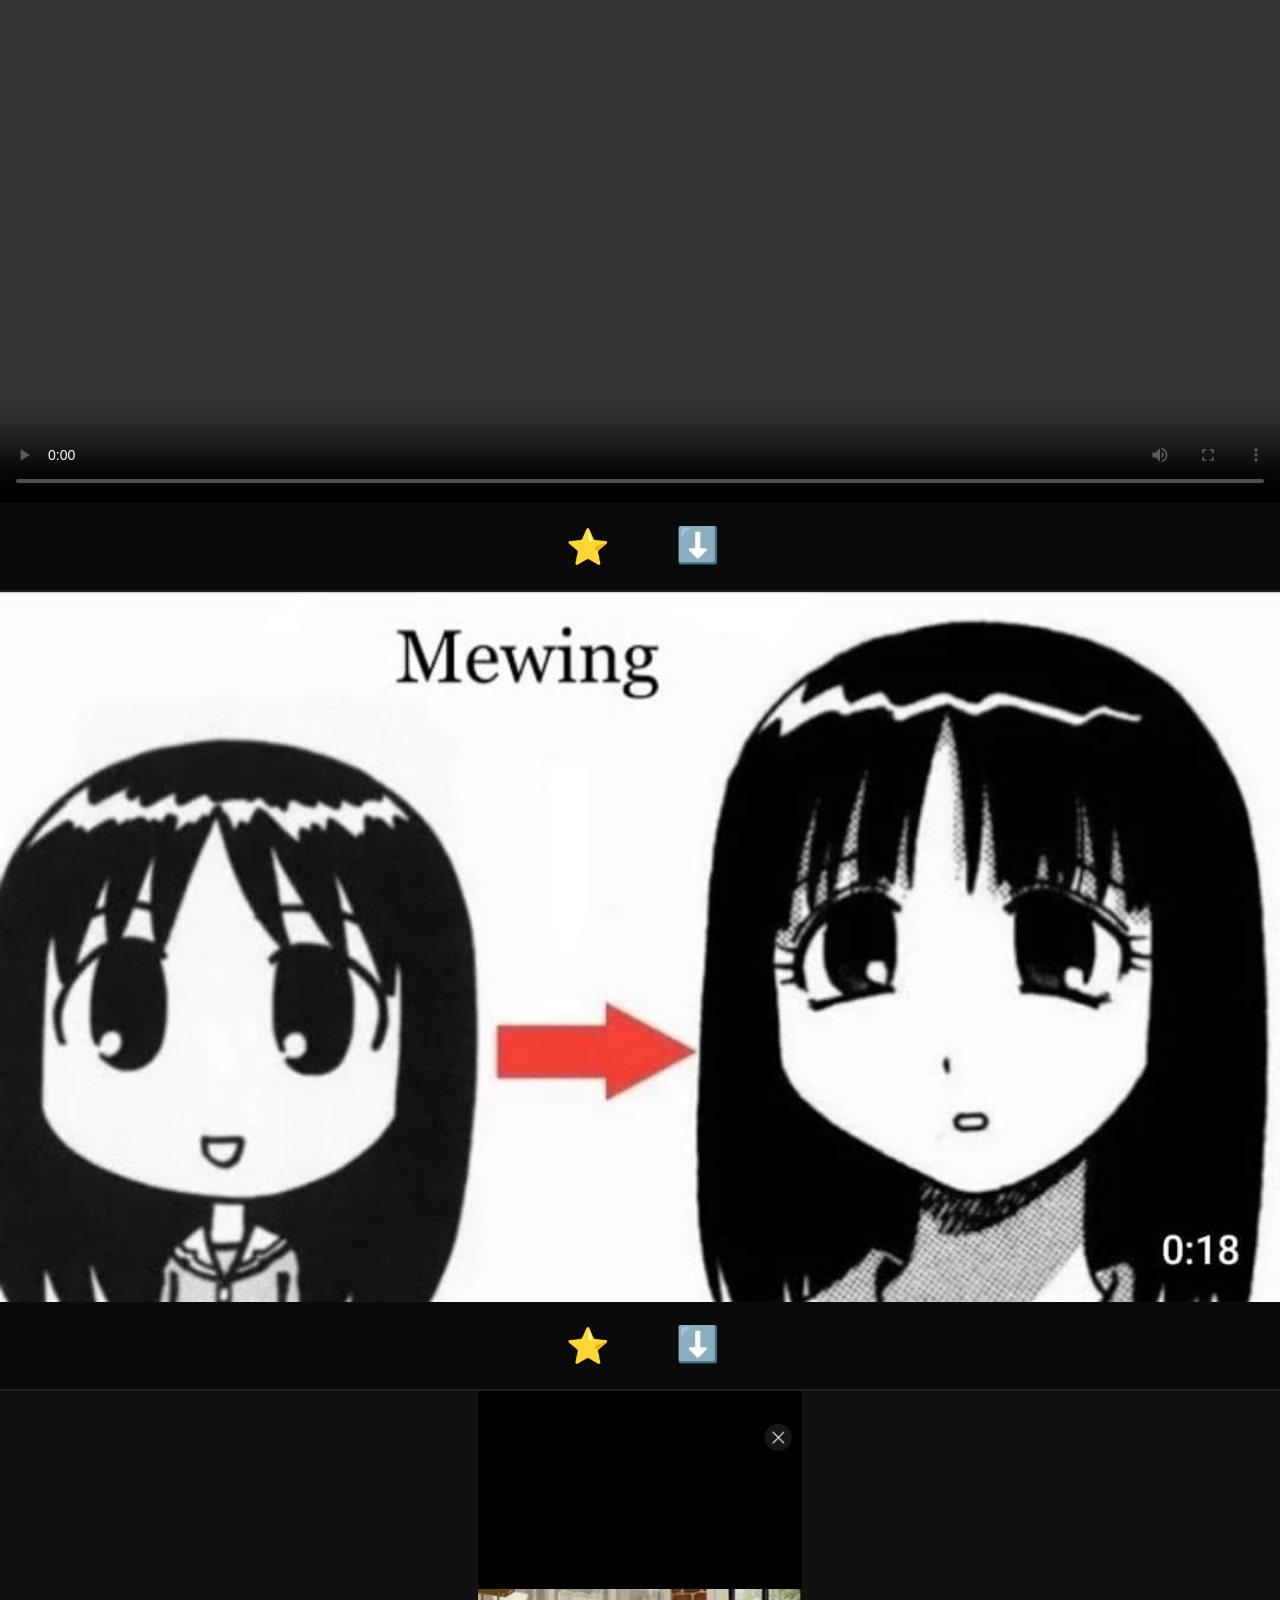
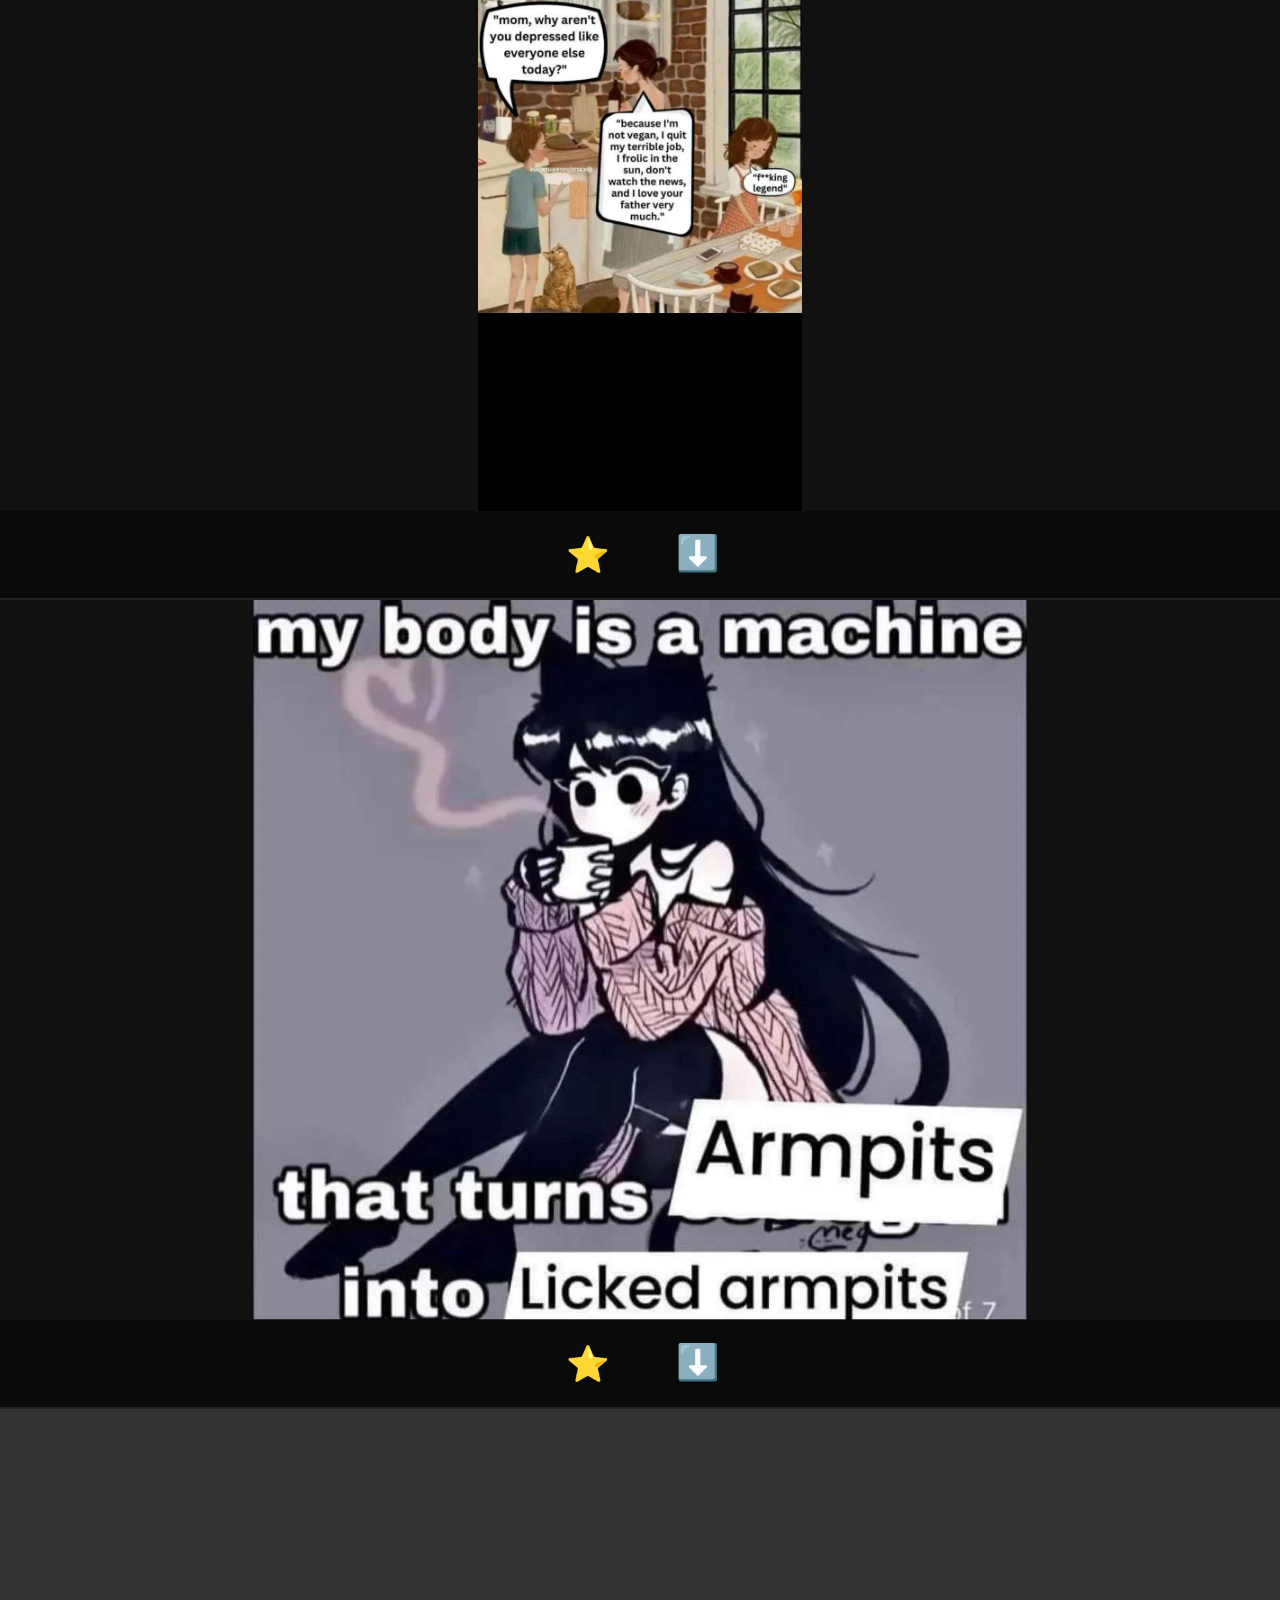
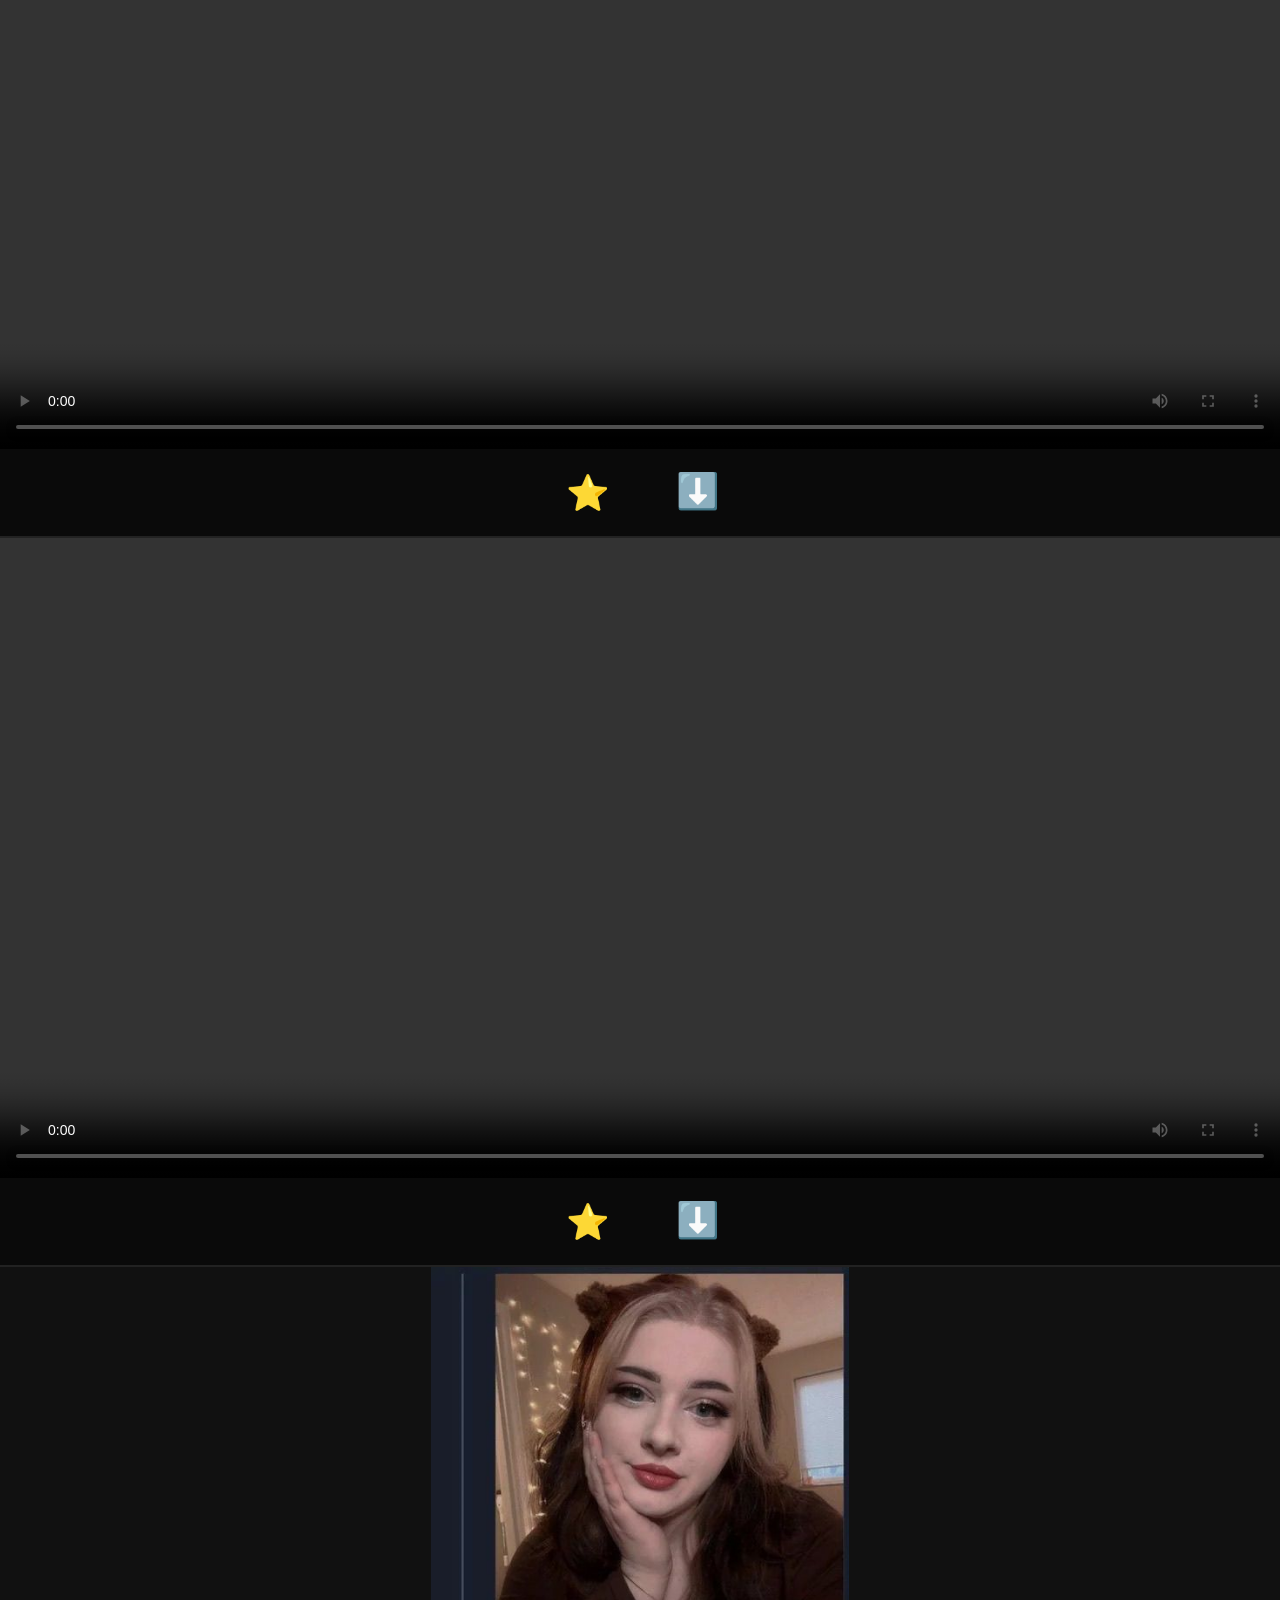
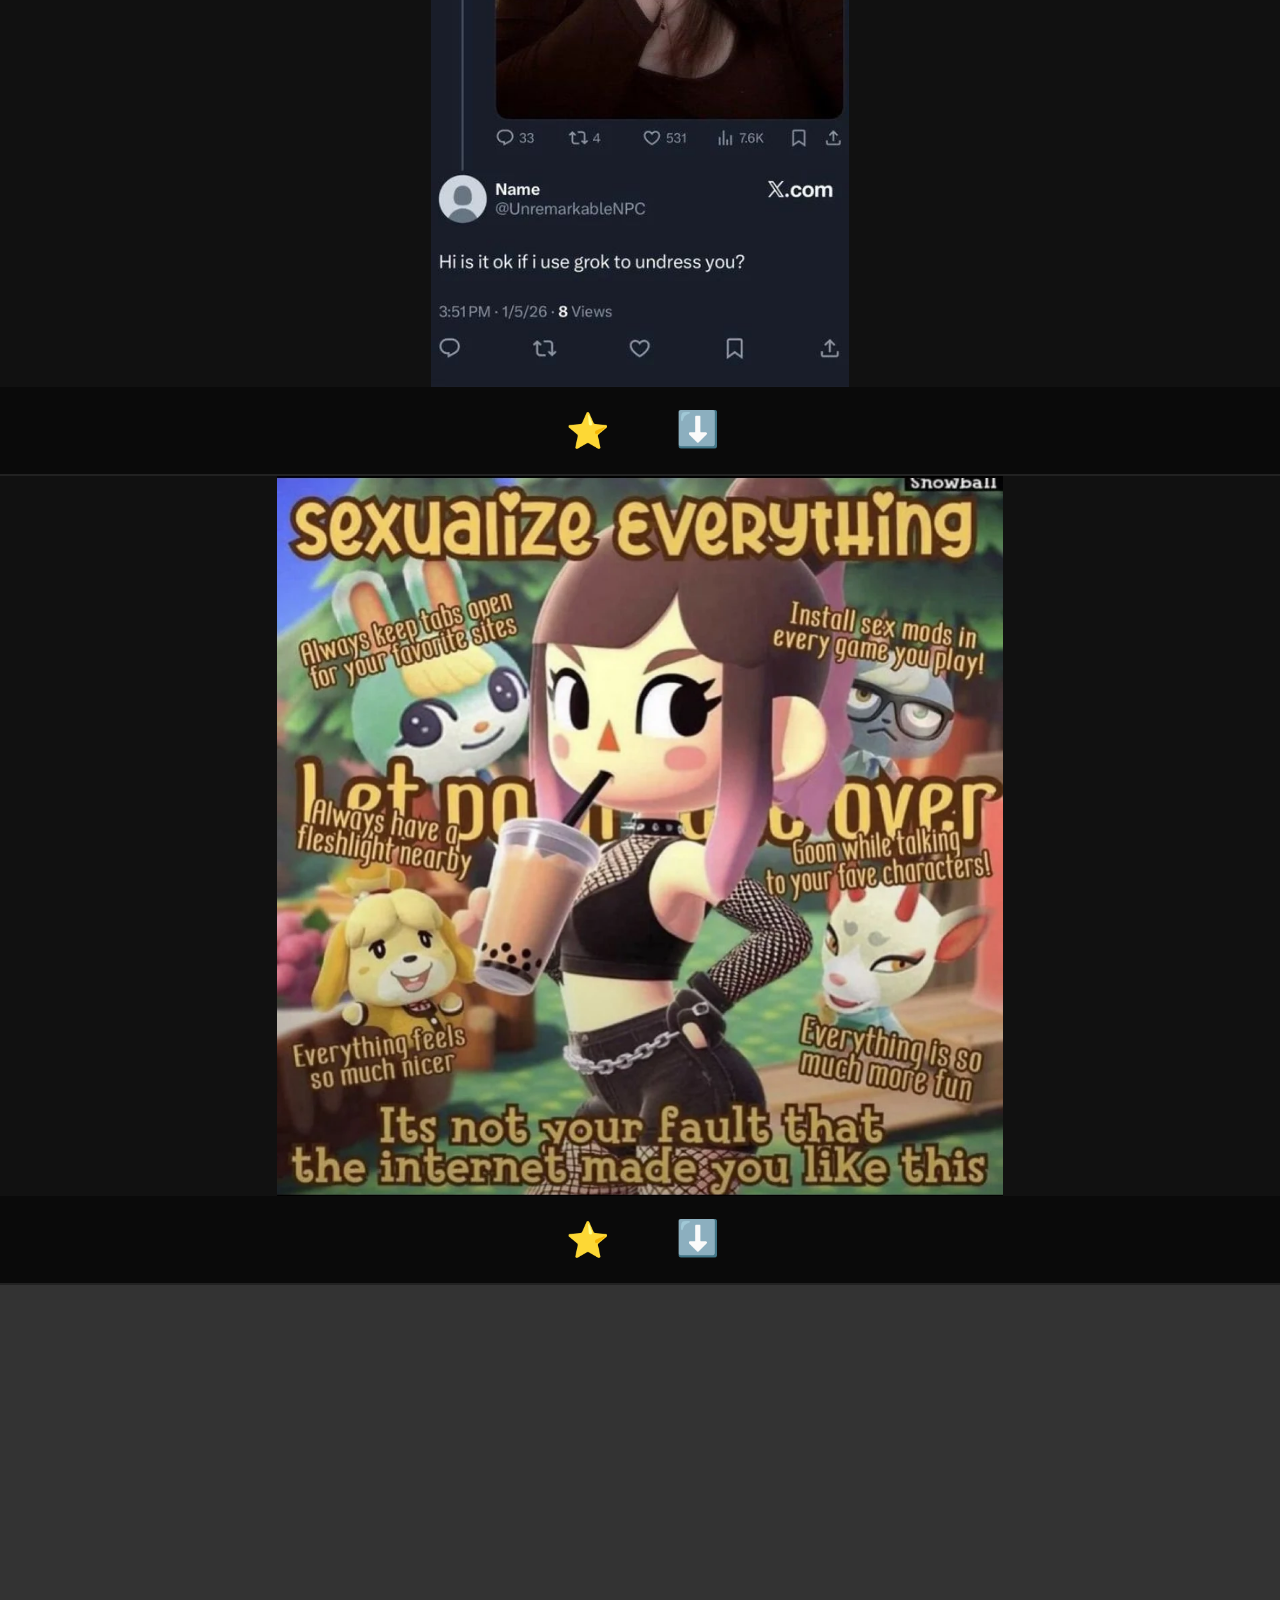
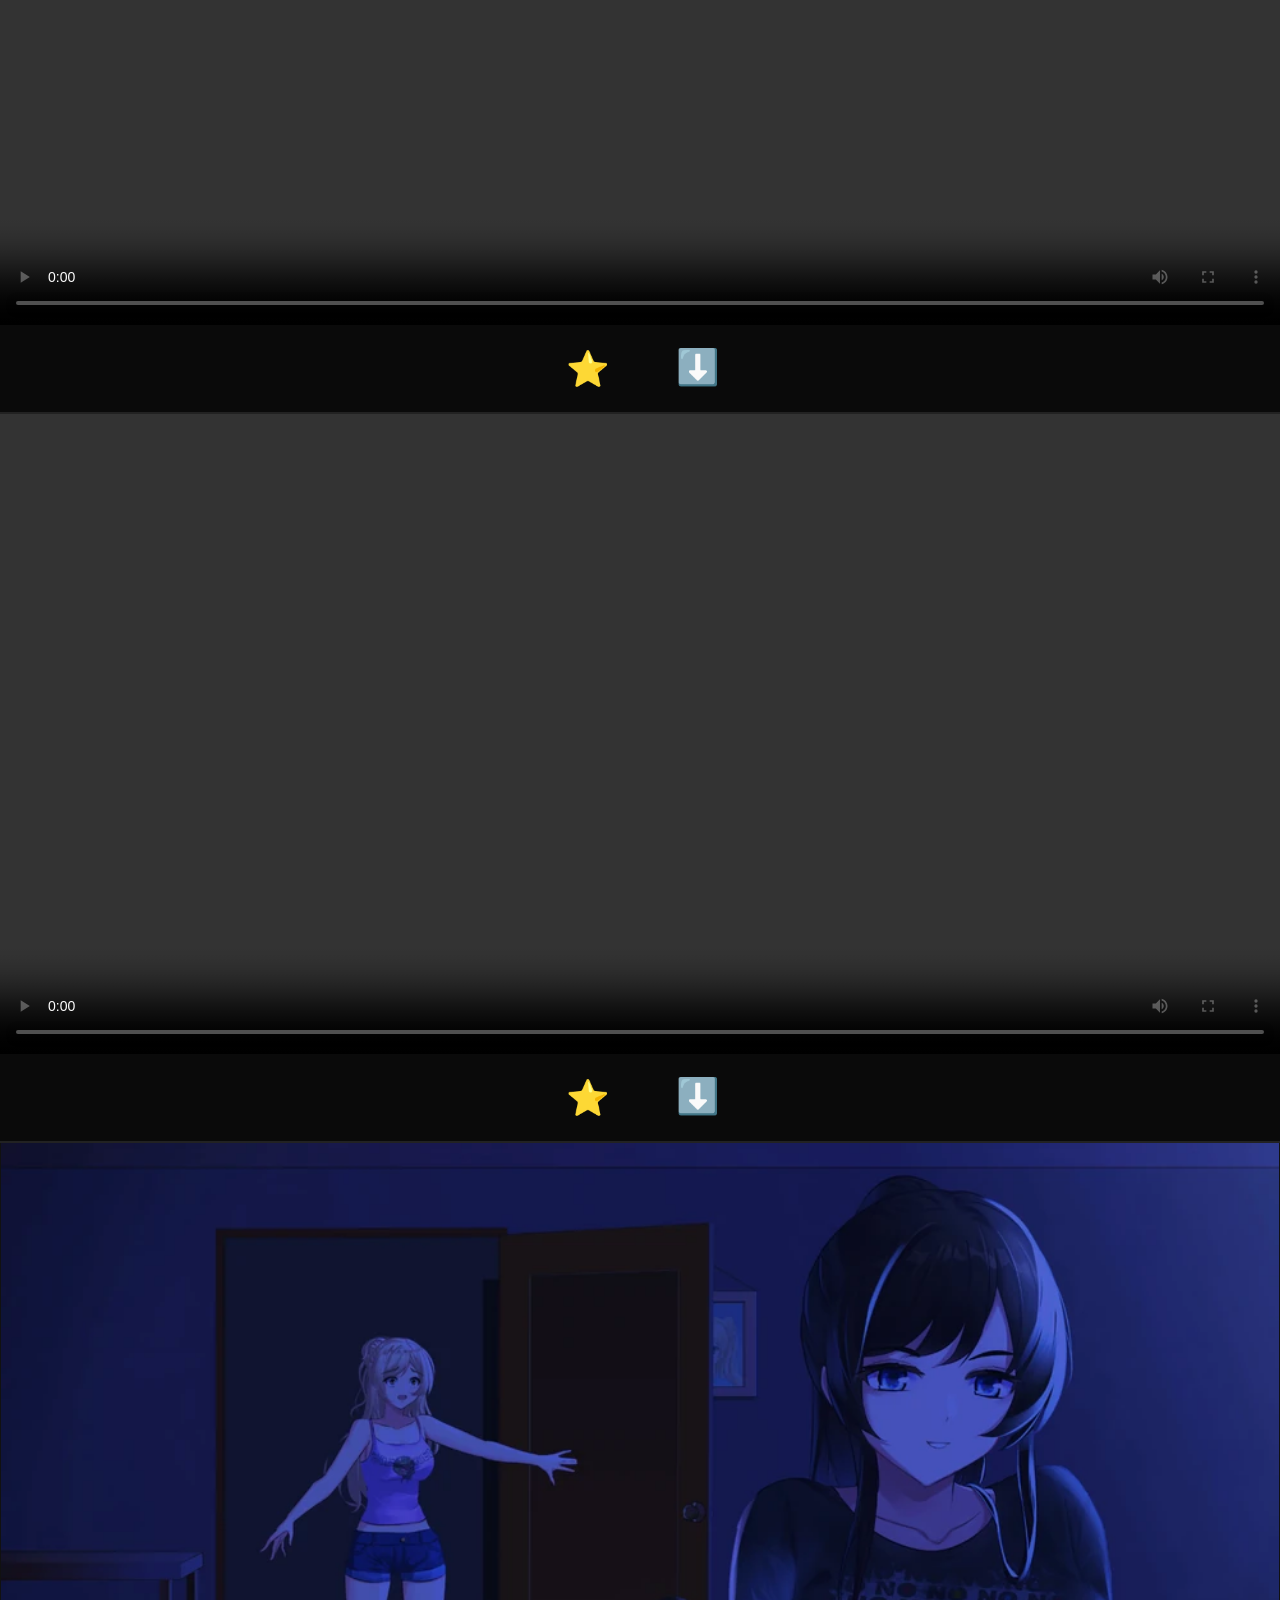
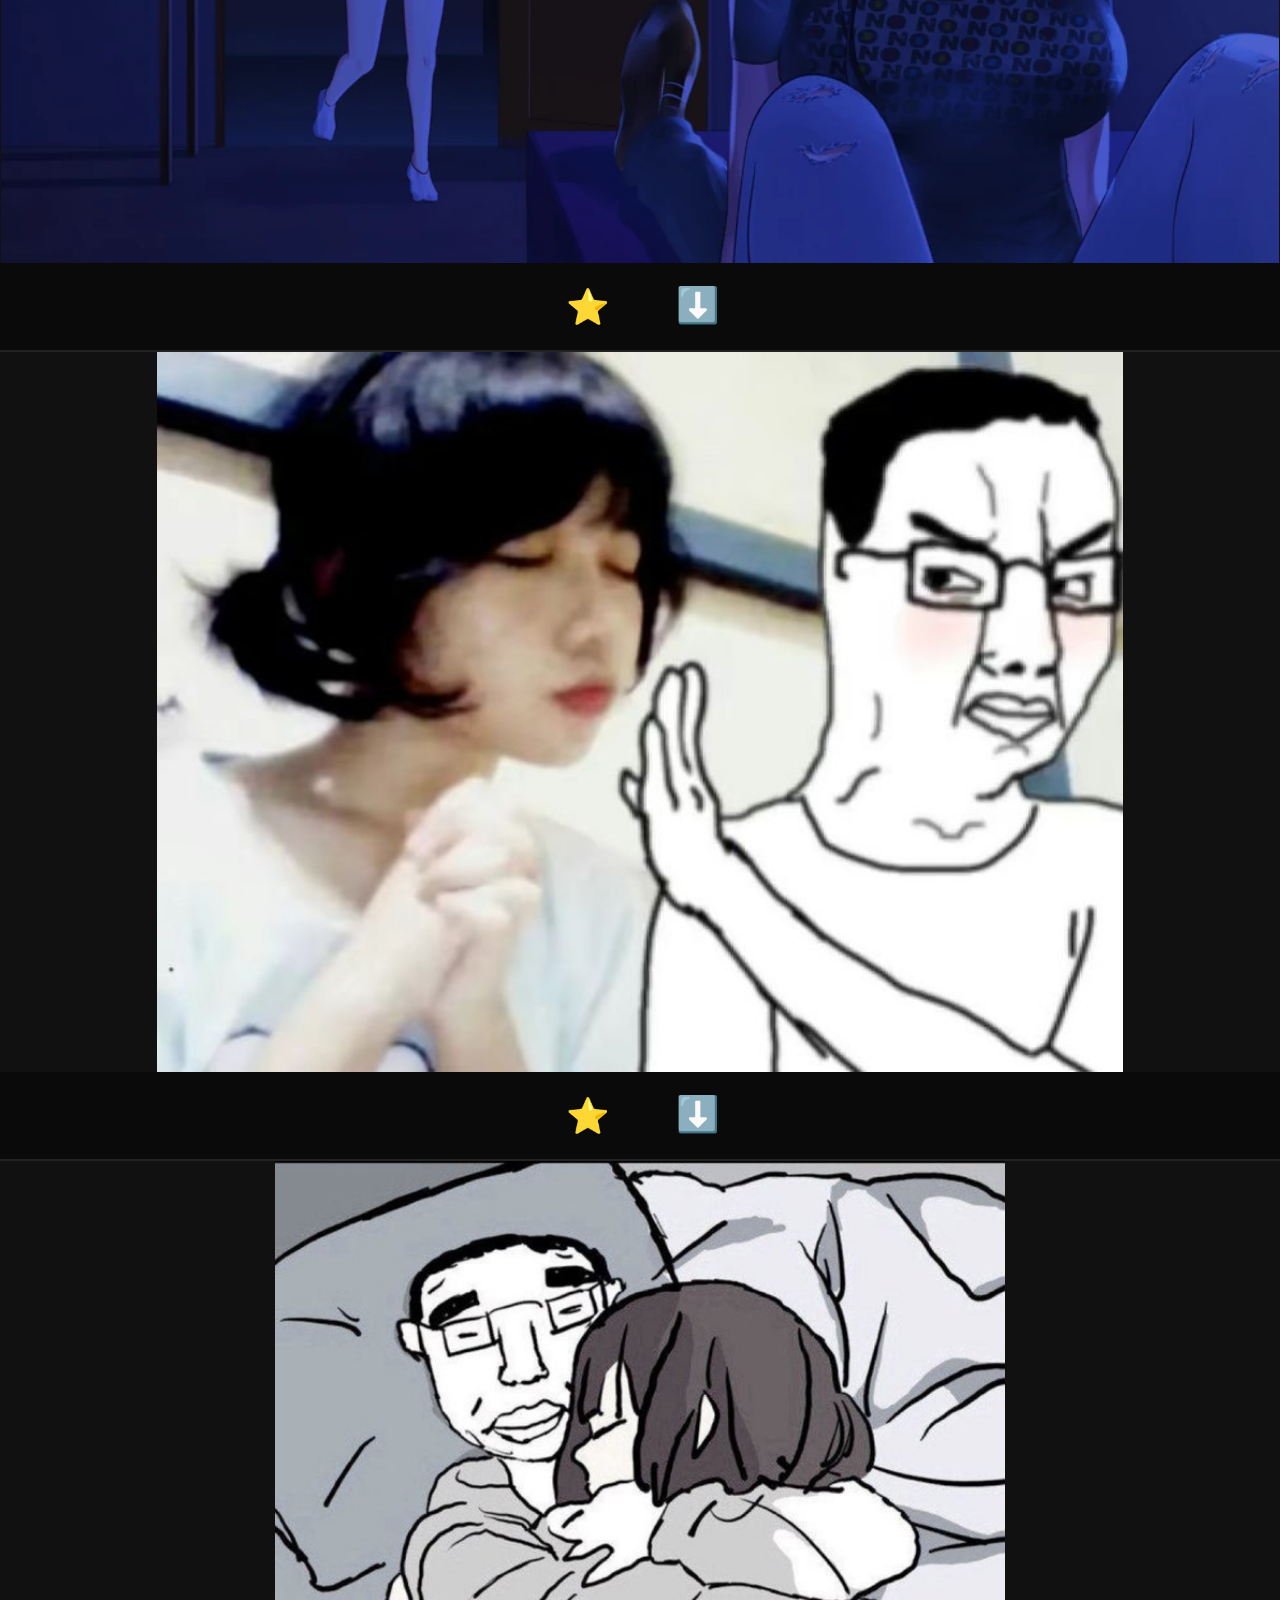
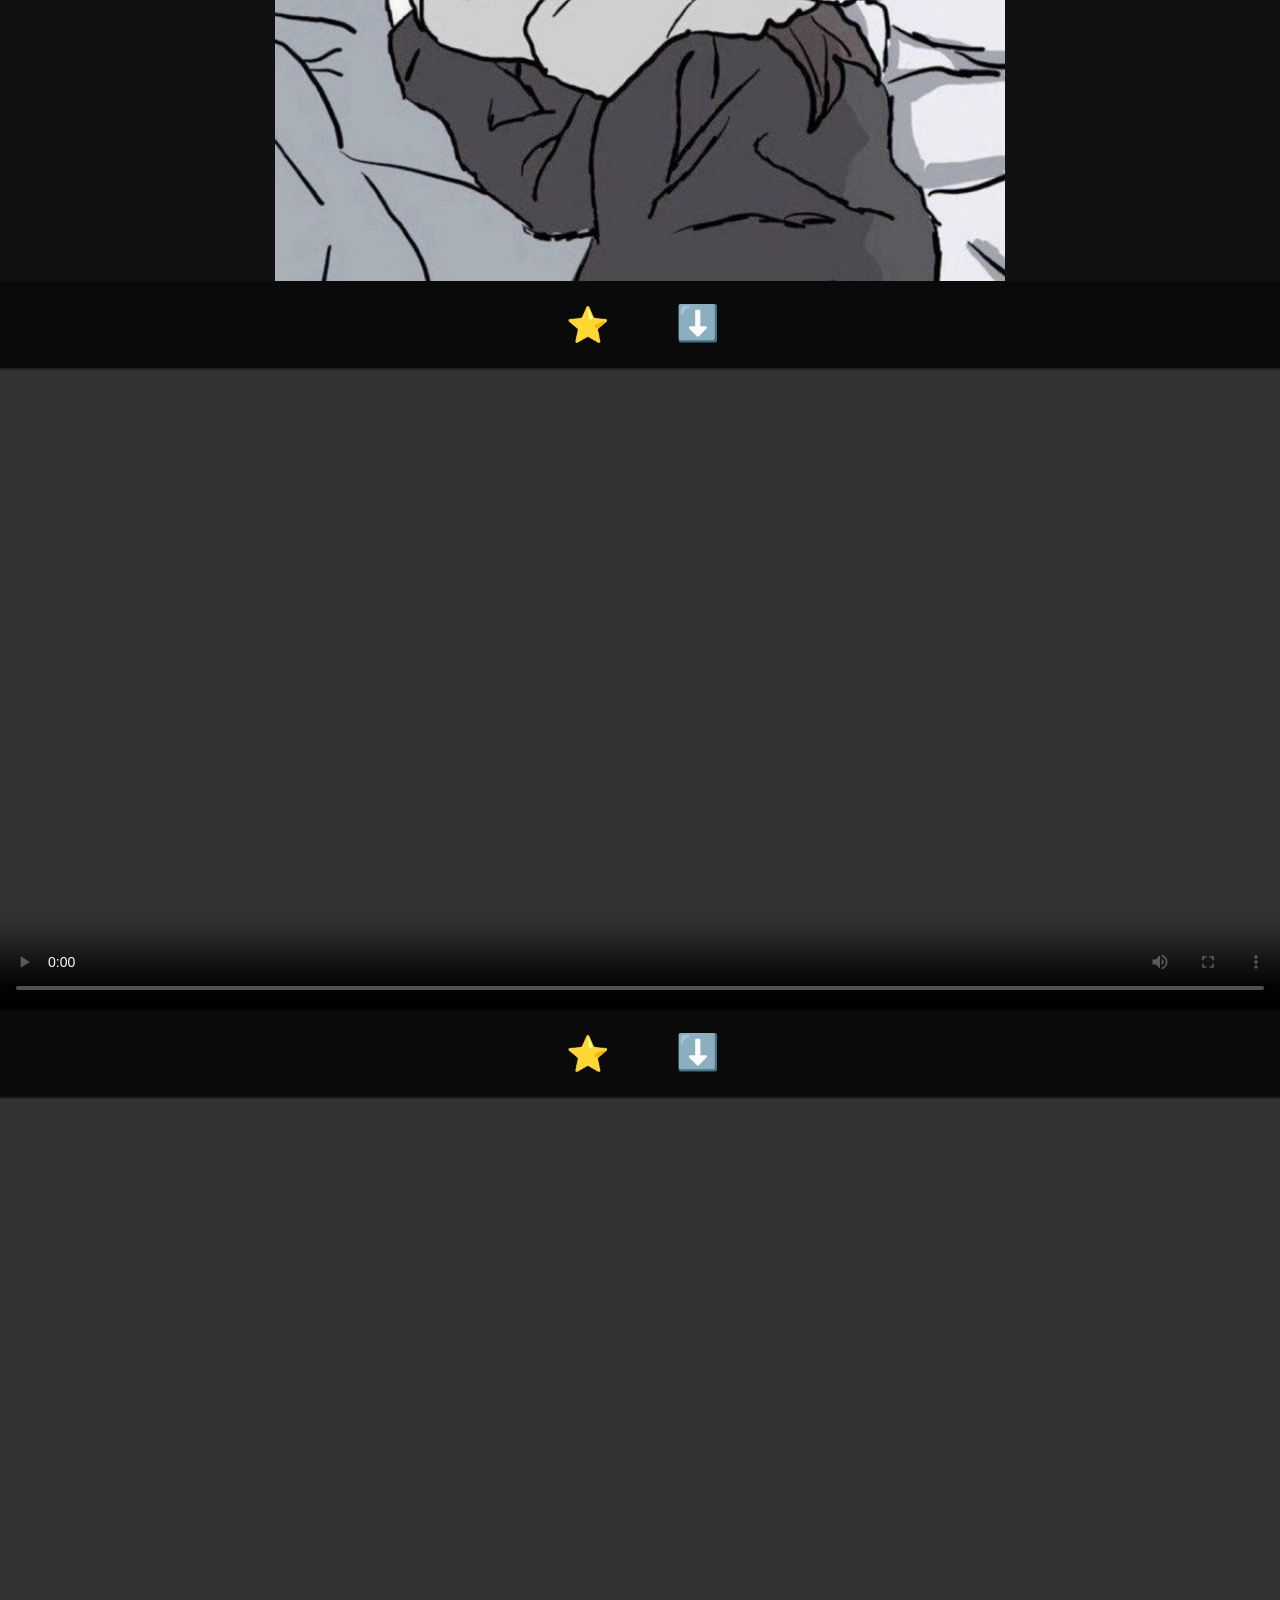
==== commit 7484fe1a: "Update index.html" ====
--- a/index.html
+++ b/index.html
@@ -7,7 +7,7 @@
 </head>
 <body>
     <header>
-        <p><a href="https://github.com">github</a></p>
+        <p><a href="https://github.com/ev0">github</a></p>
         <p><a href="https://app.element.io/#/user/@0ve:matrix.org">element(matrix)</a></p>
         <p><a href="https://monkeytype.com/profile/ev0">monkeytype</a></p>
         <p><a href="https://data.typeracer.com/pit/profile?user=0ve0">typeracer</a></p>
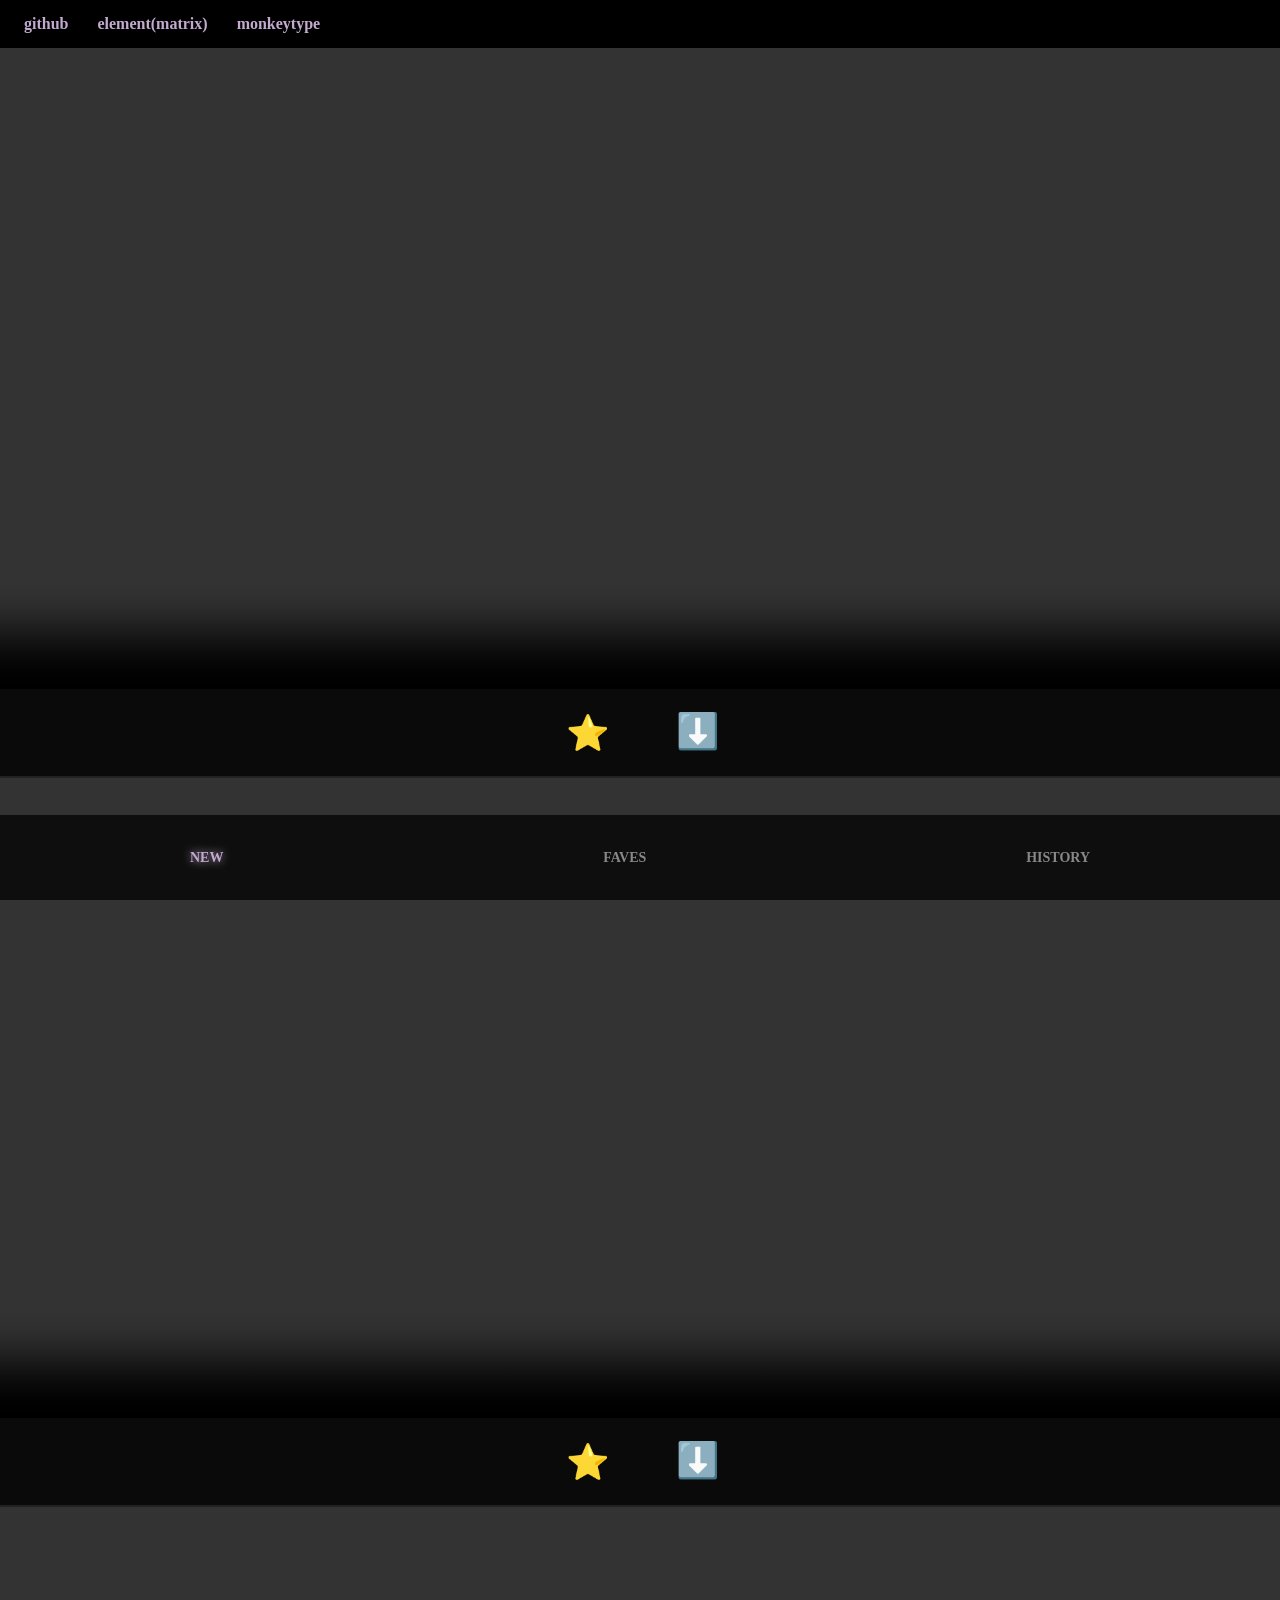
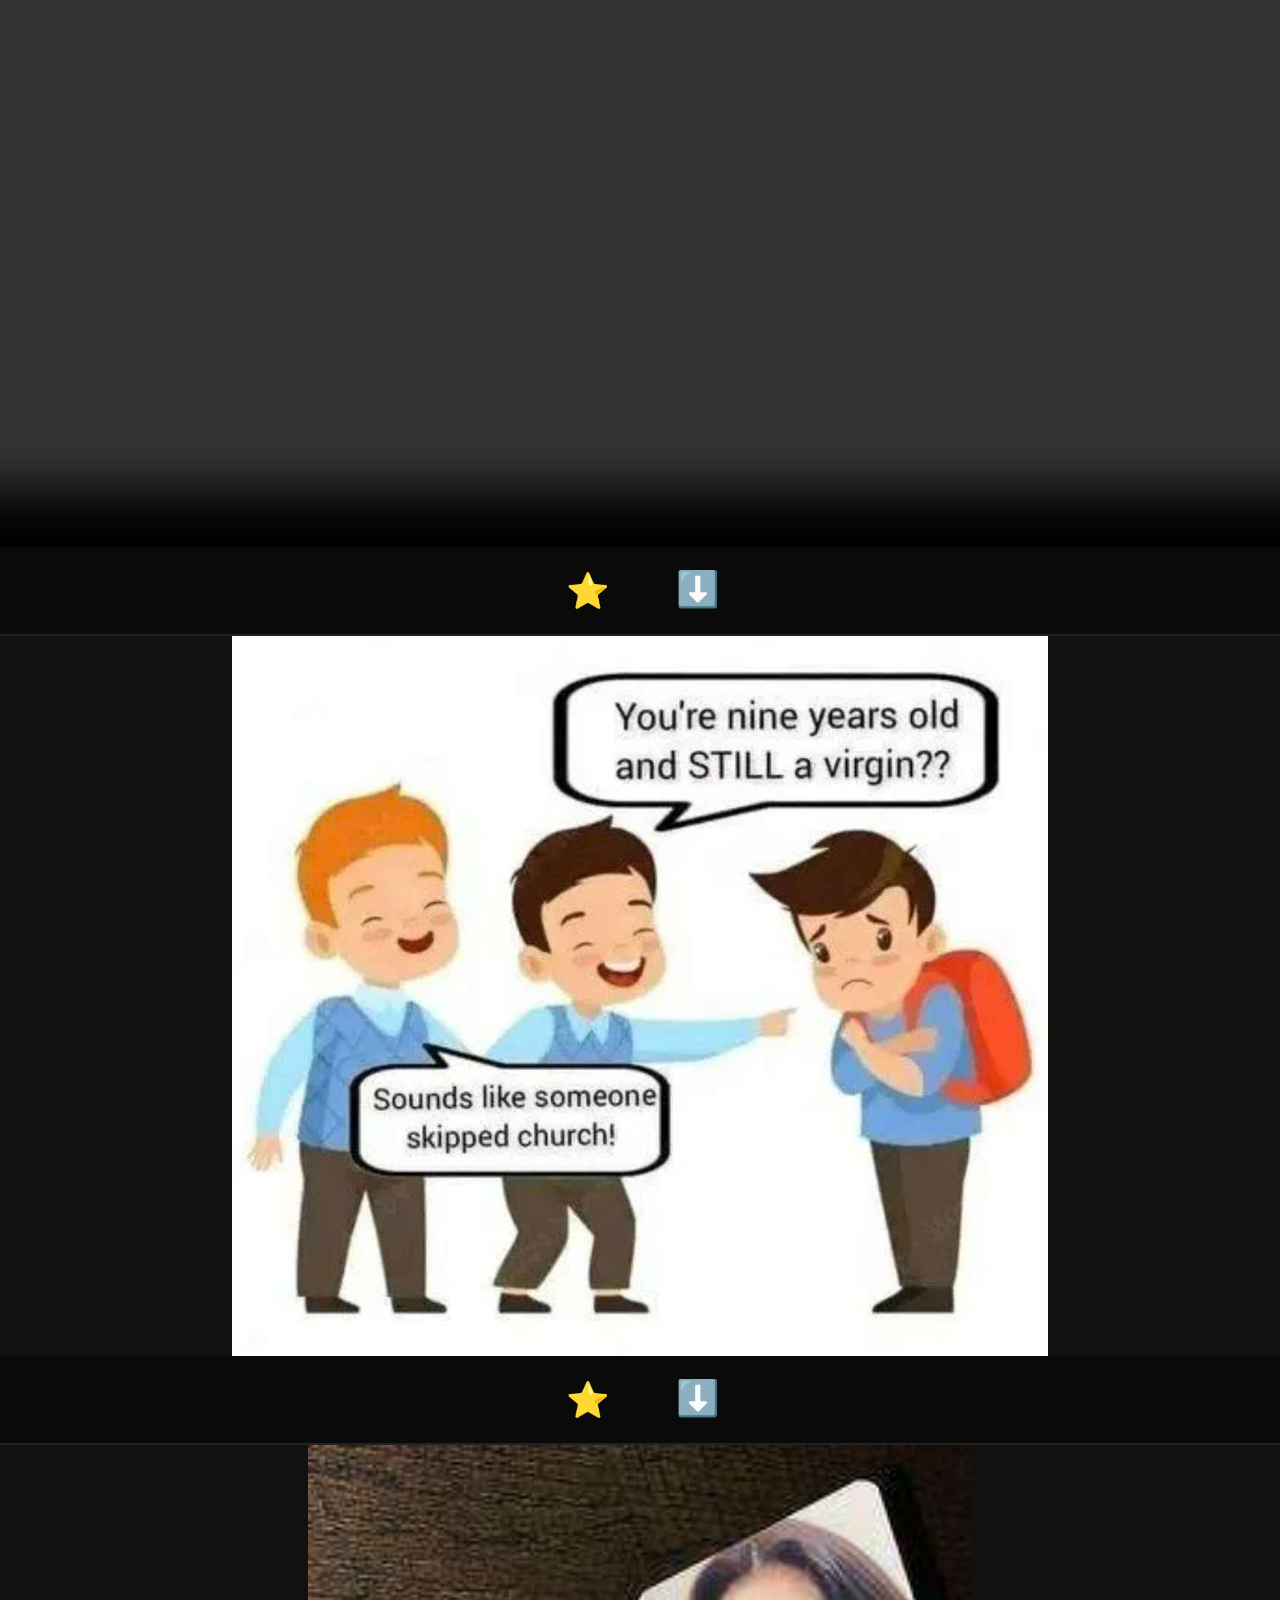
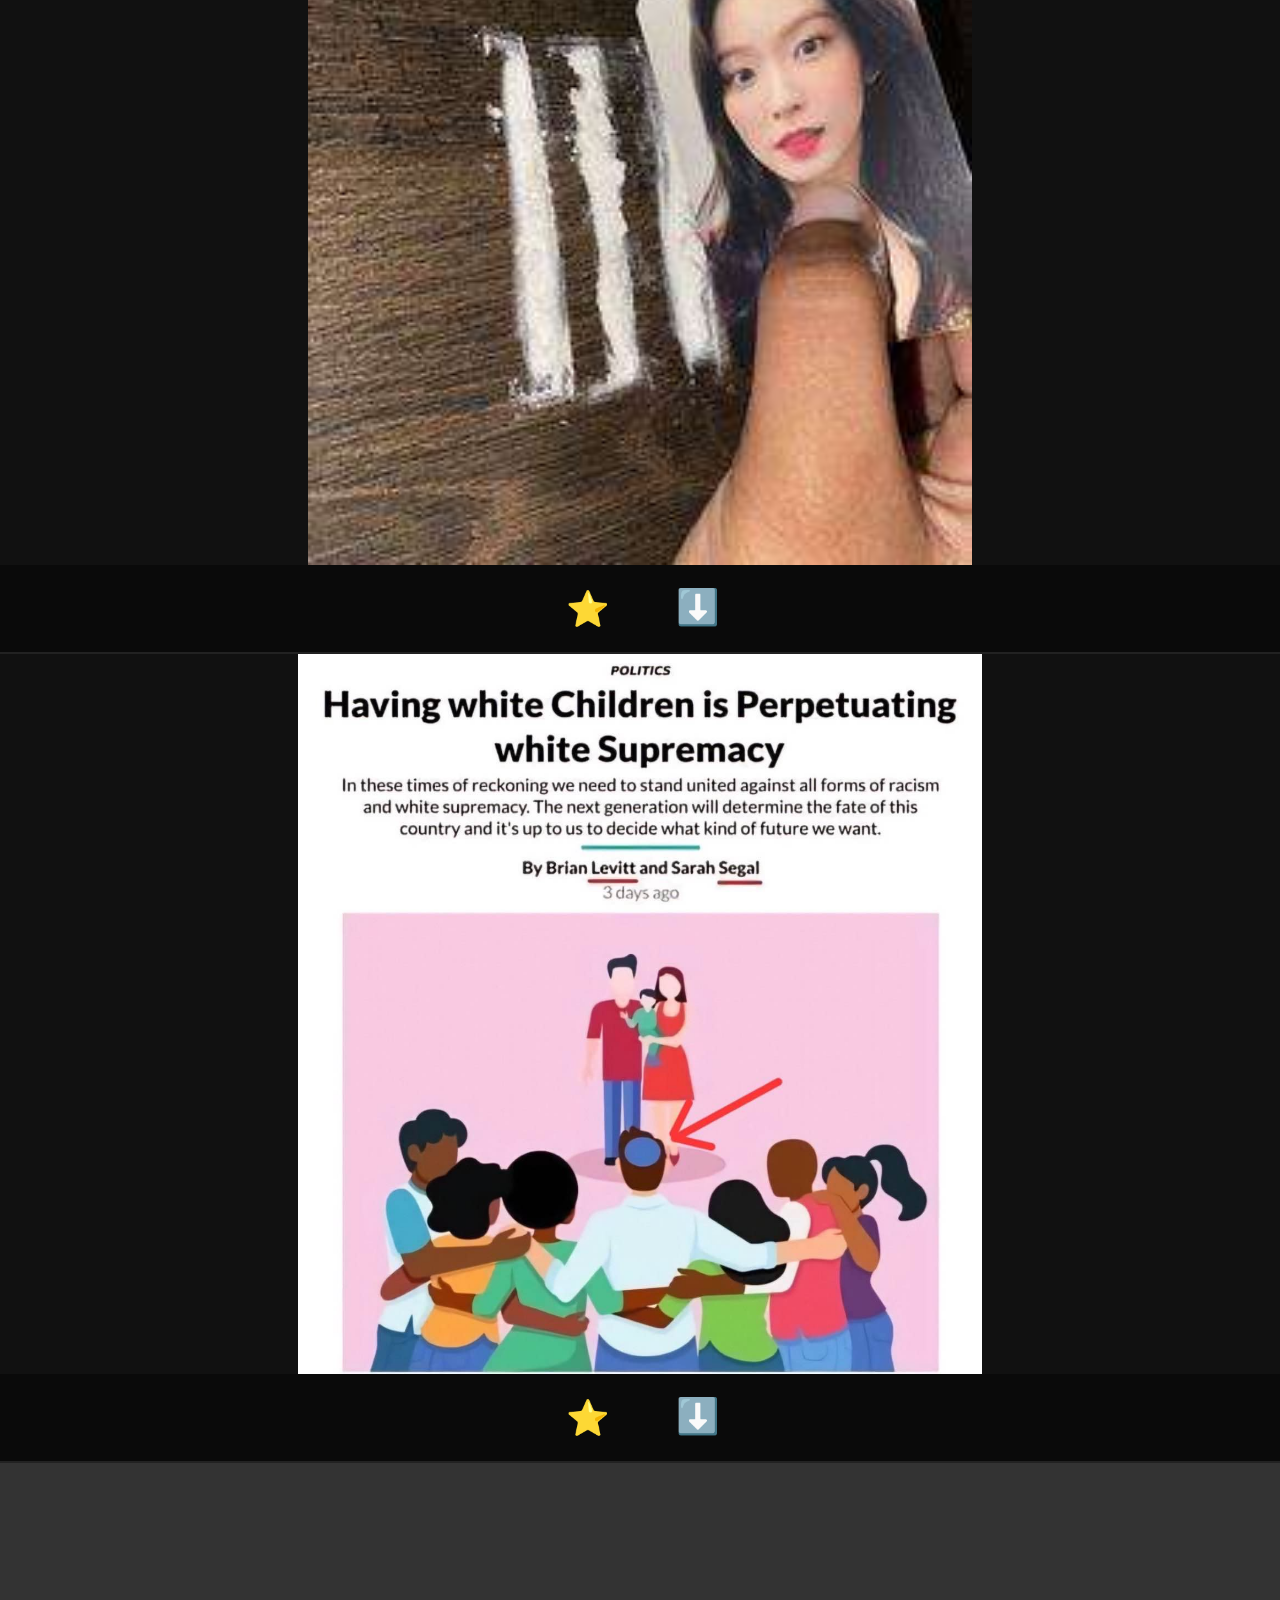
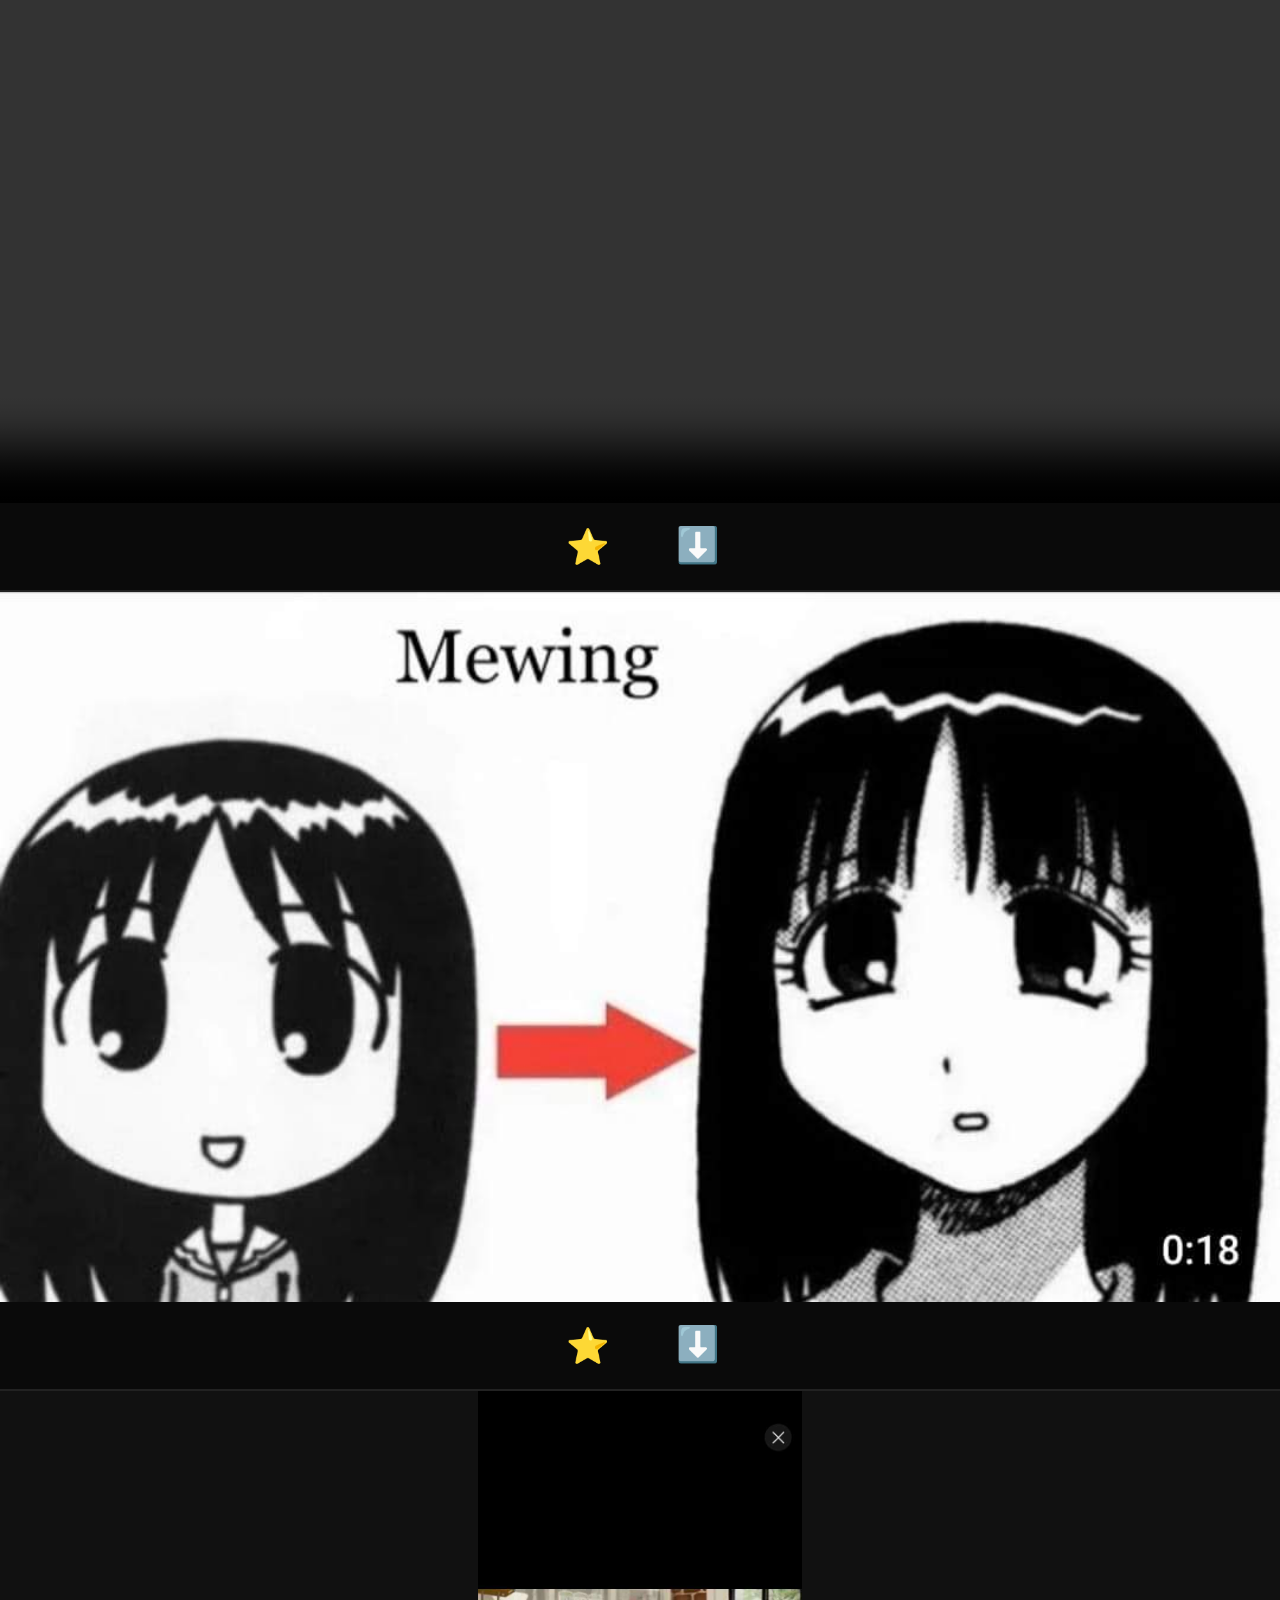
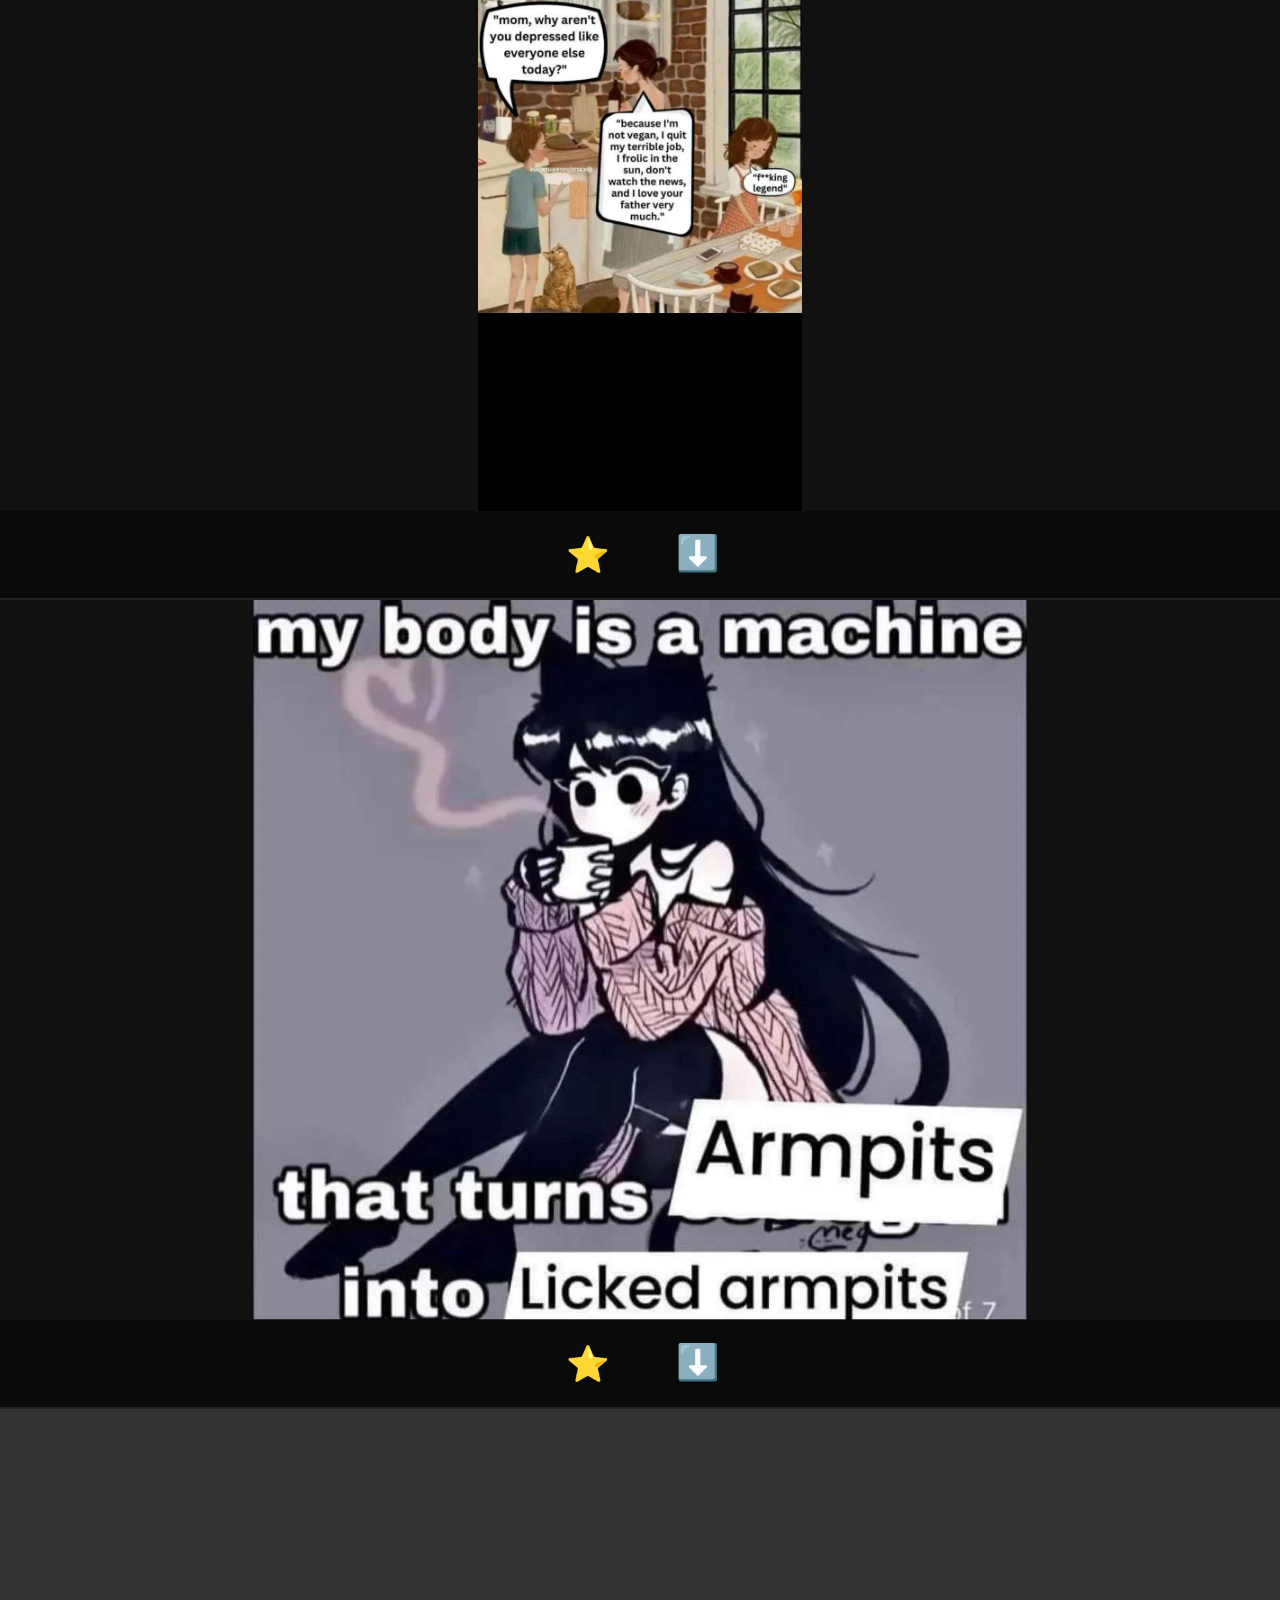
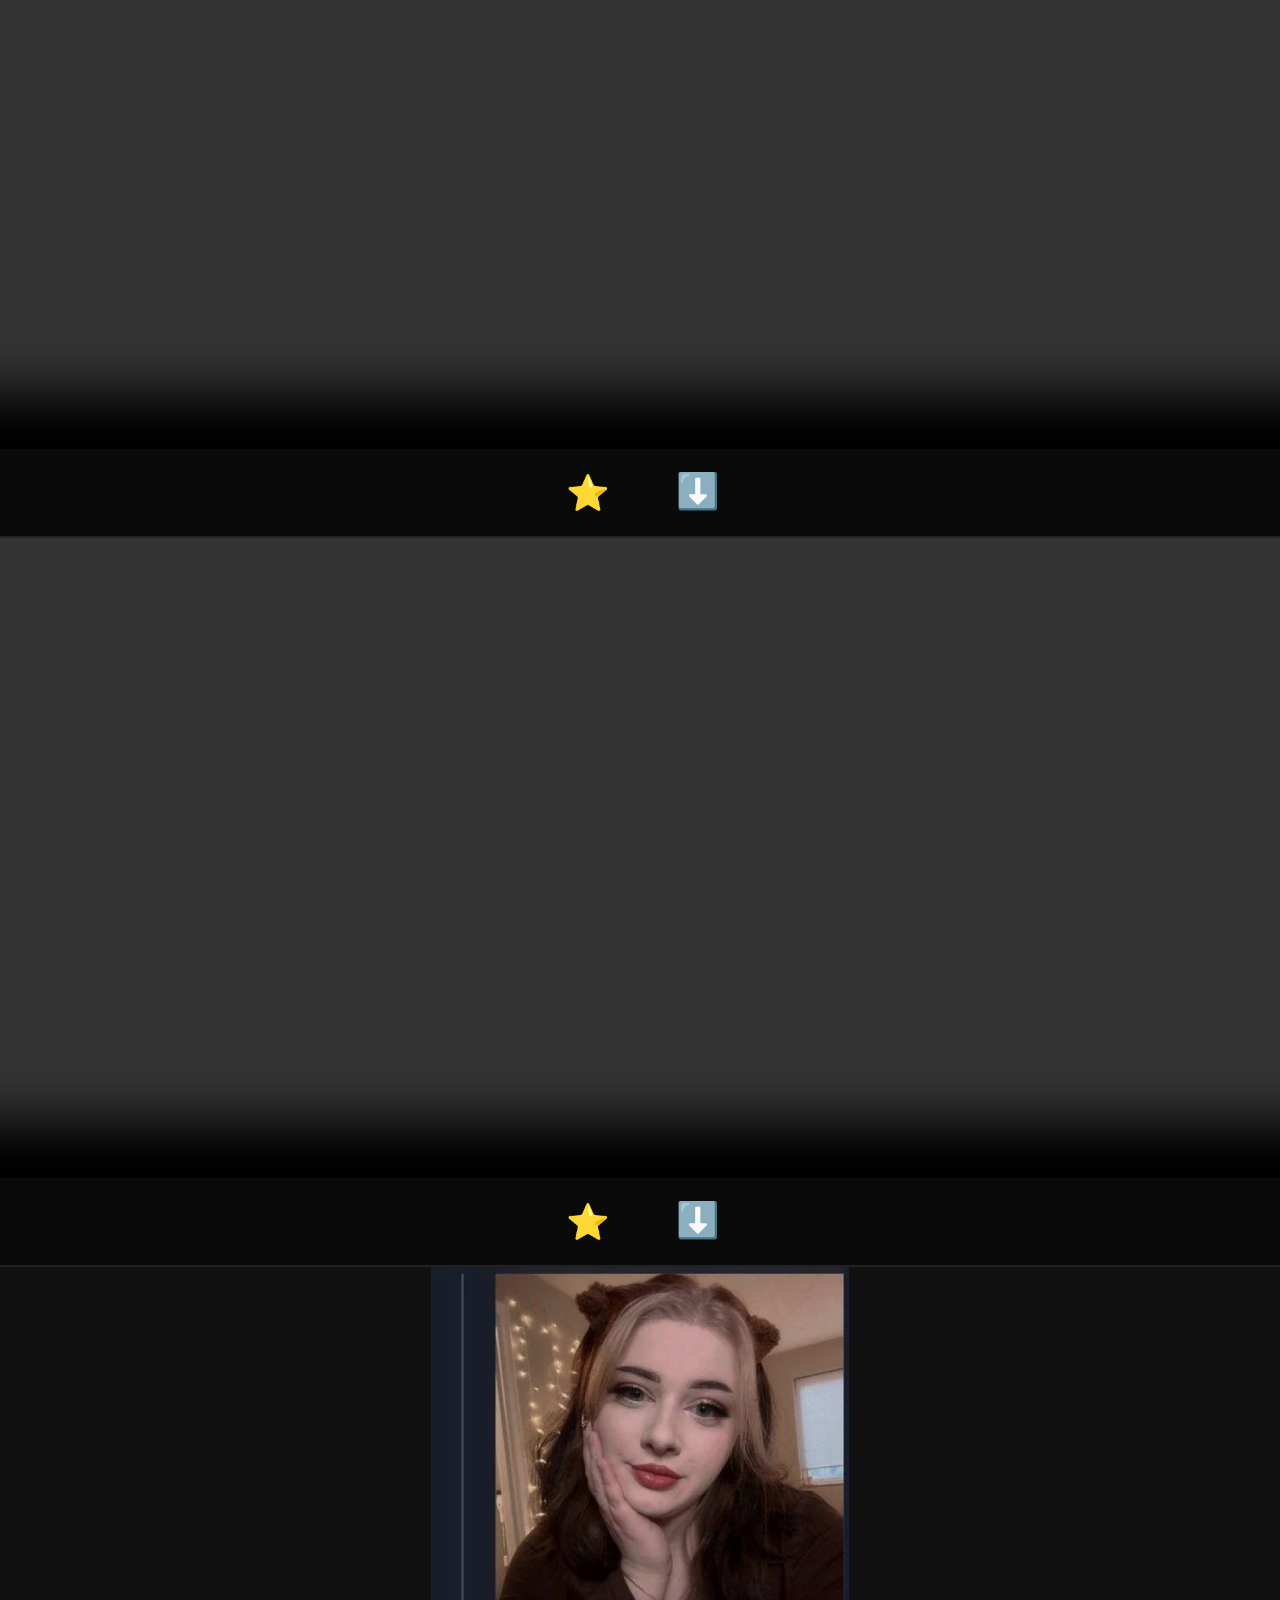
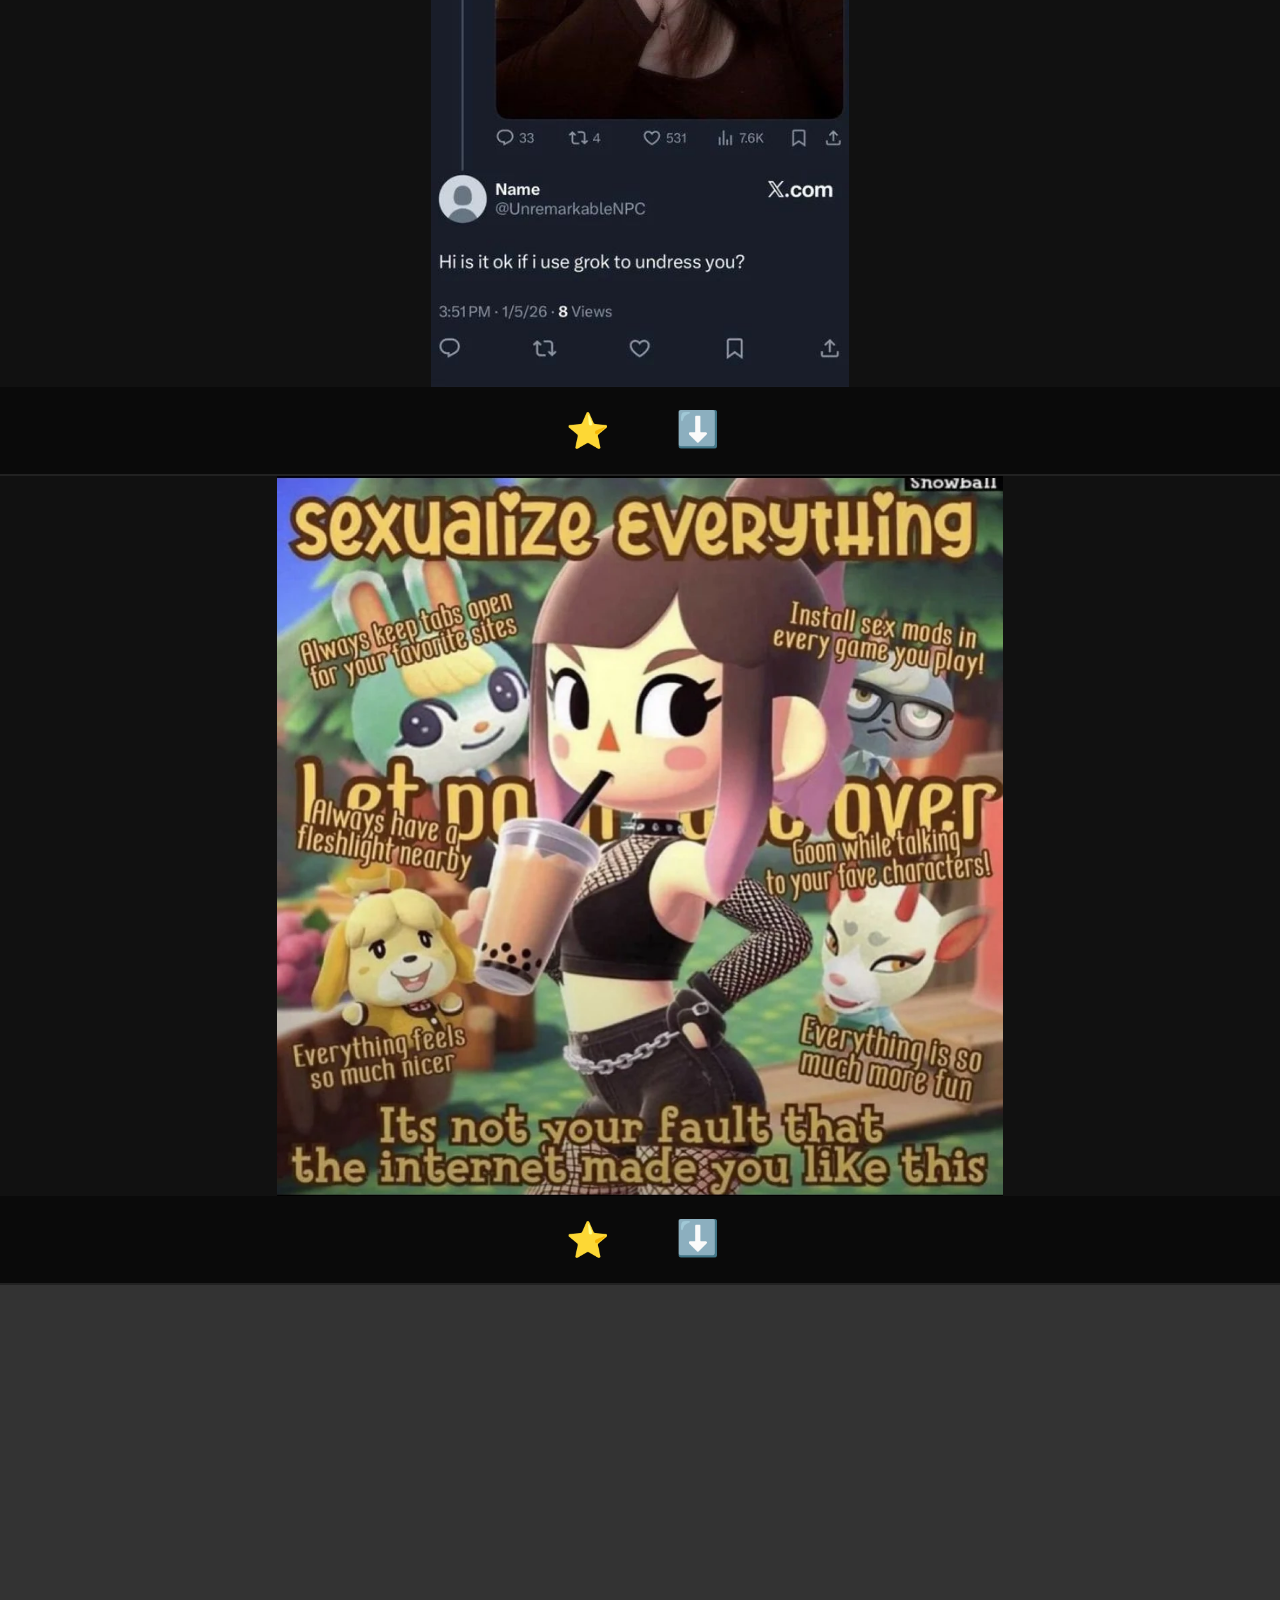
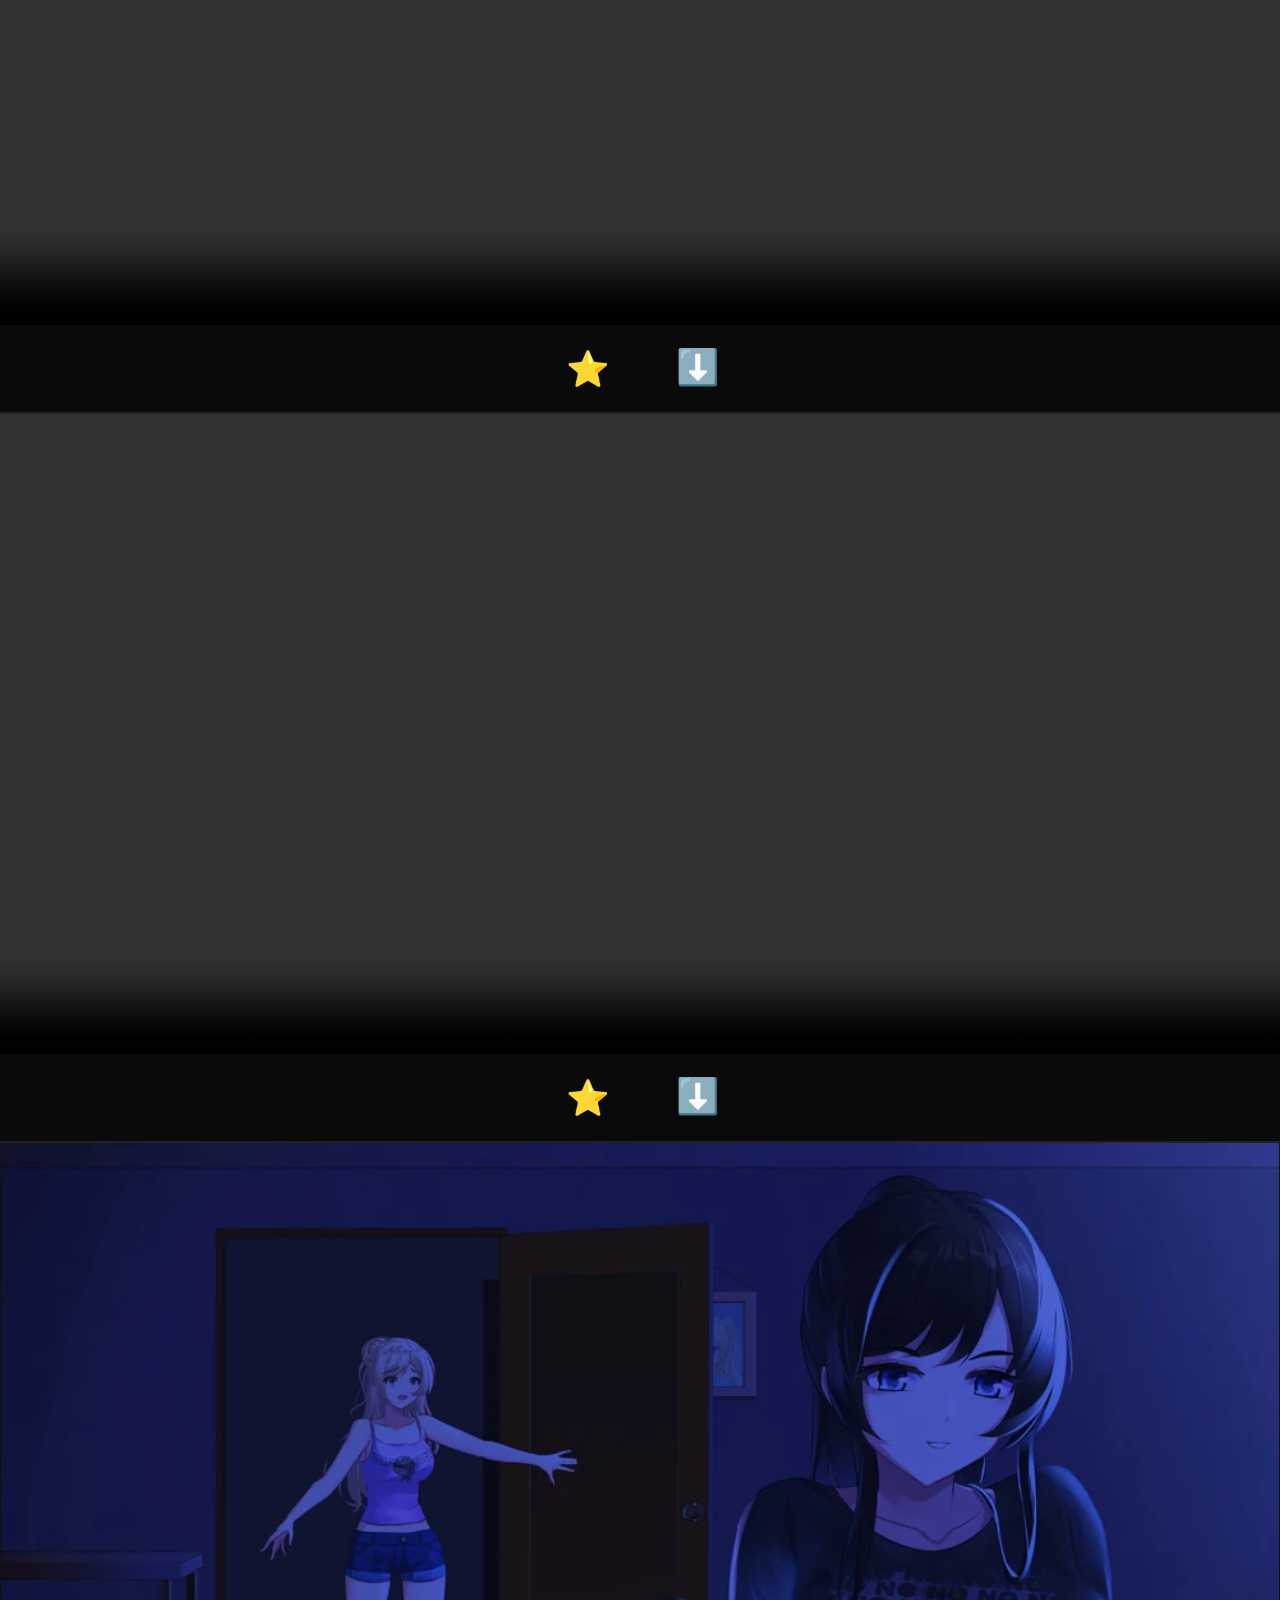
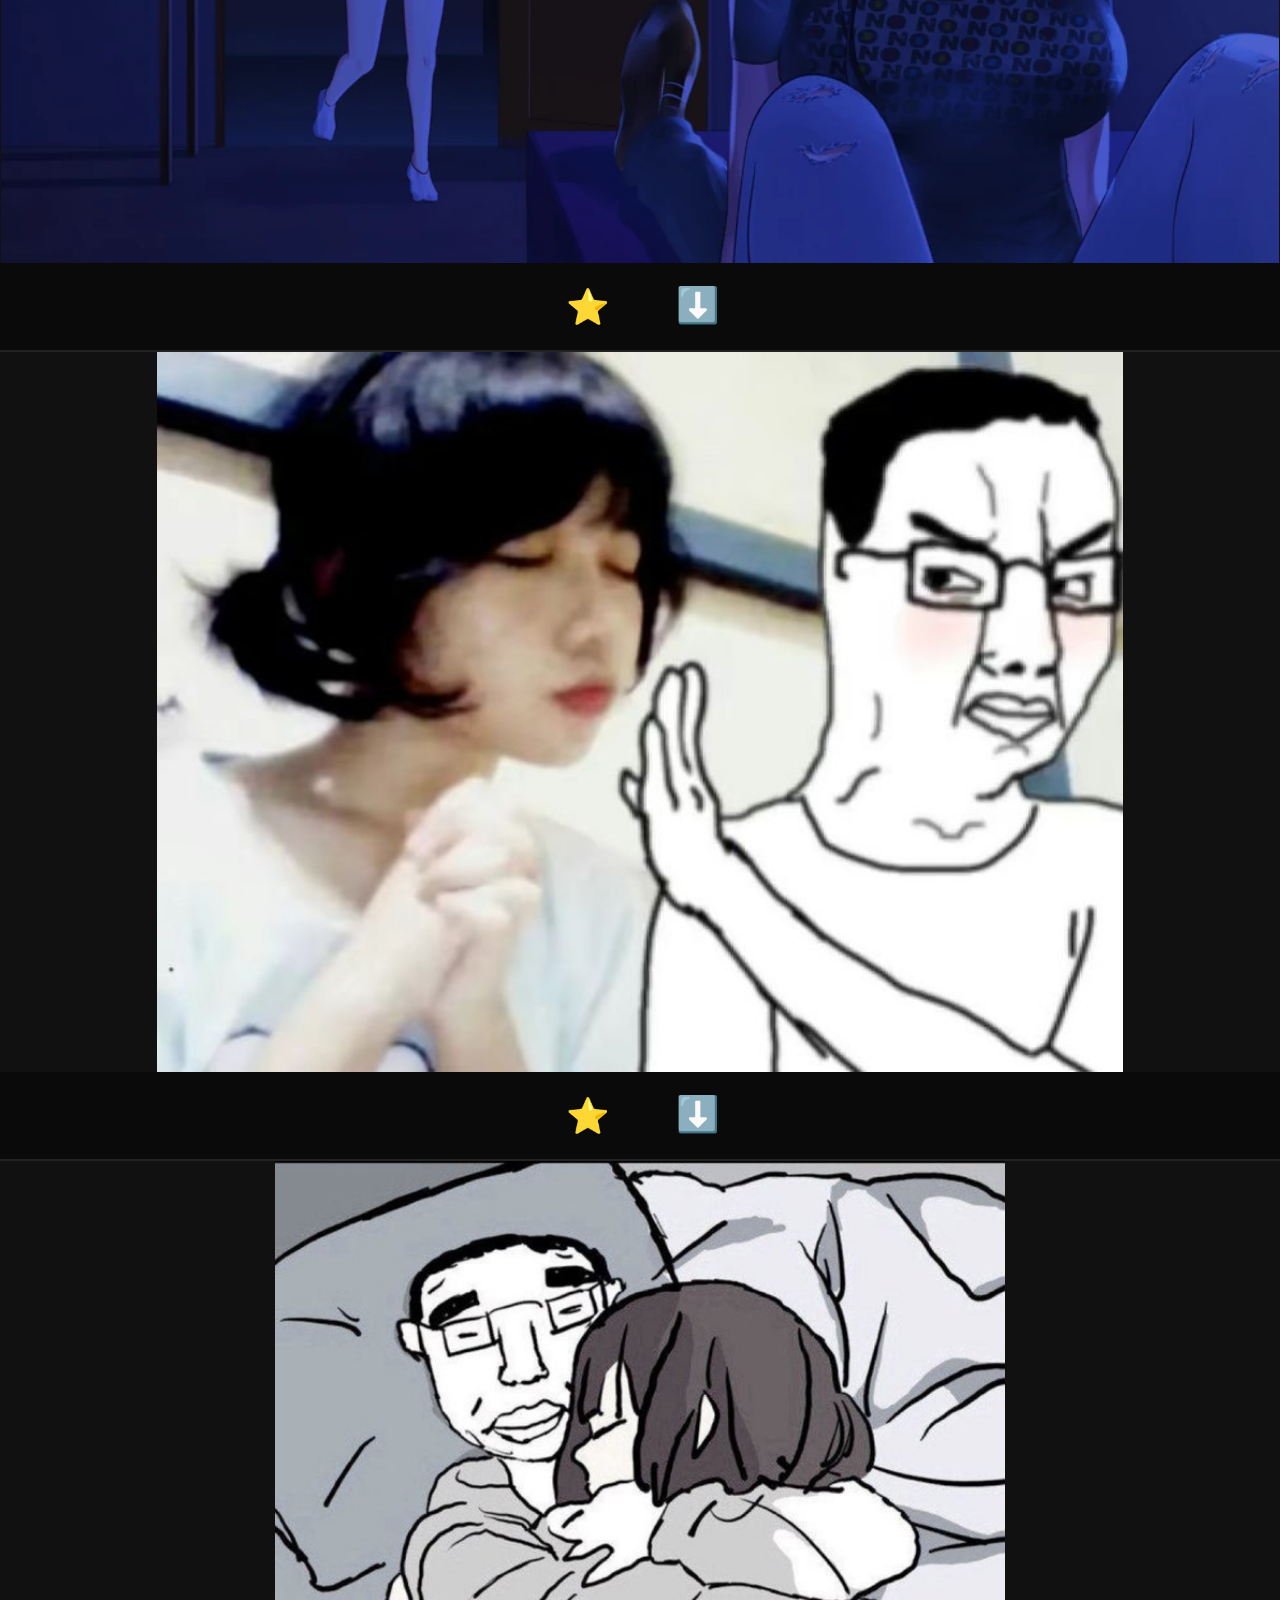
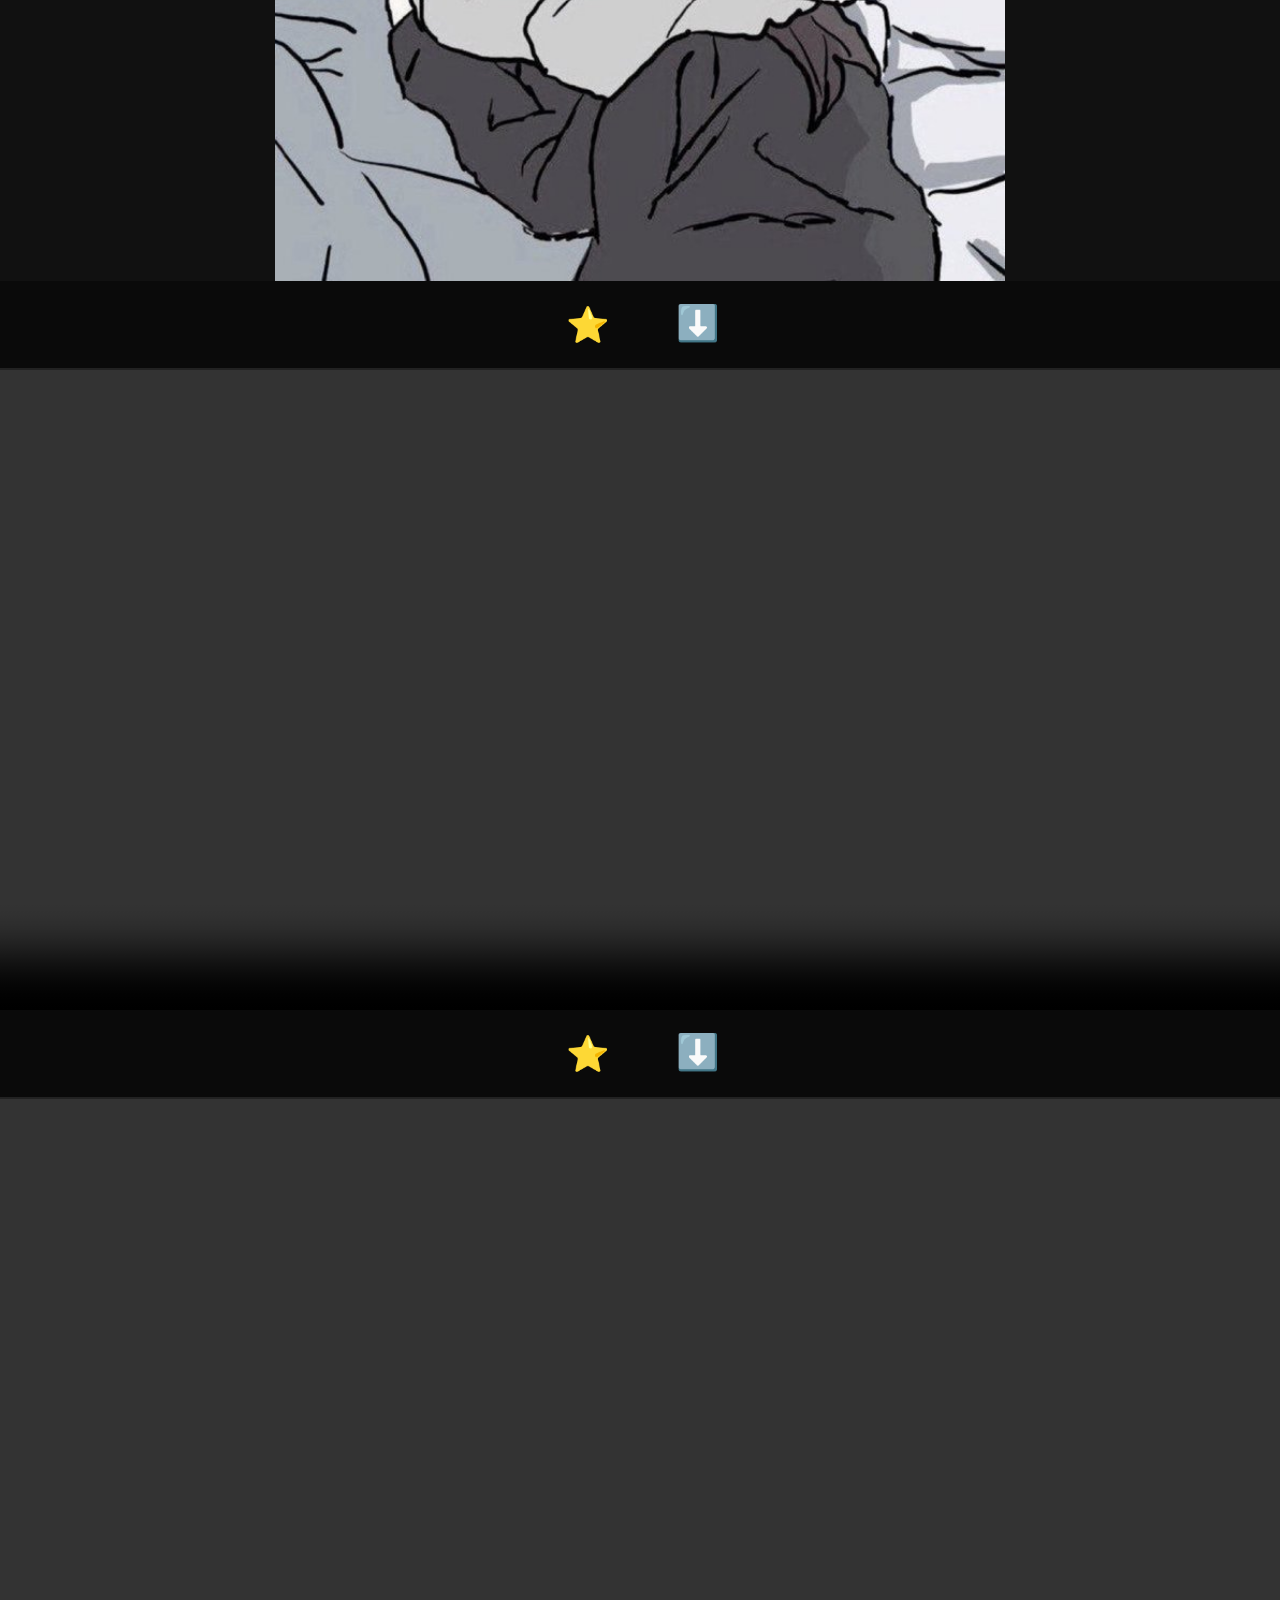
==== commit 22b9bbd4: "Remove typeracer" ====
--- a/index.html
+++ b/index.html
@@ -10,7 +10,6 @@
         <p><a href="https://github.com/ev0">github</a></p>
         <p><a href="https://app.element.io/#/user/@0ve:matrix.org">element(matrix)</a></p>
         <p><a href="https://monkeytype.com/profile/ev0">monkeytype</a></p>
-        <p><a href="https://data.typeracer.com/pit/profile?user=0ve0">typeracer</a></p>
     </header>
 
     <div class="meme-grid" id="videoContainer"></div>
